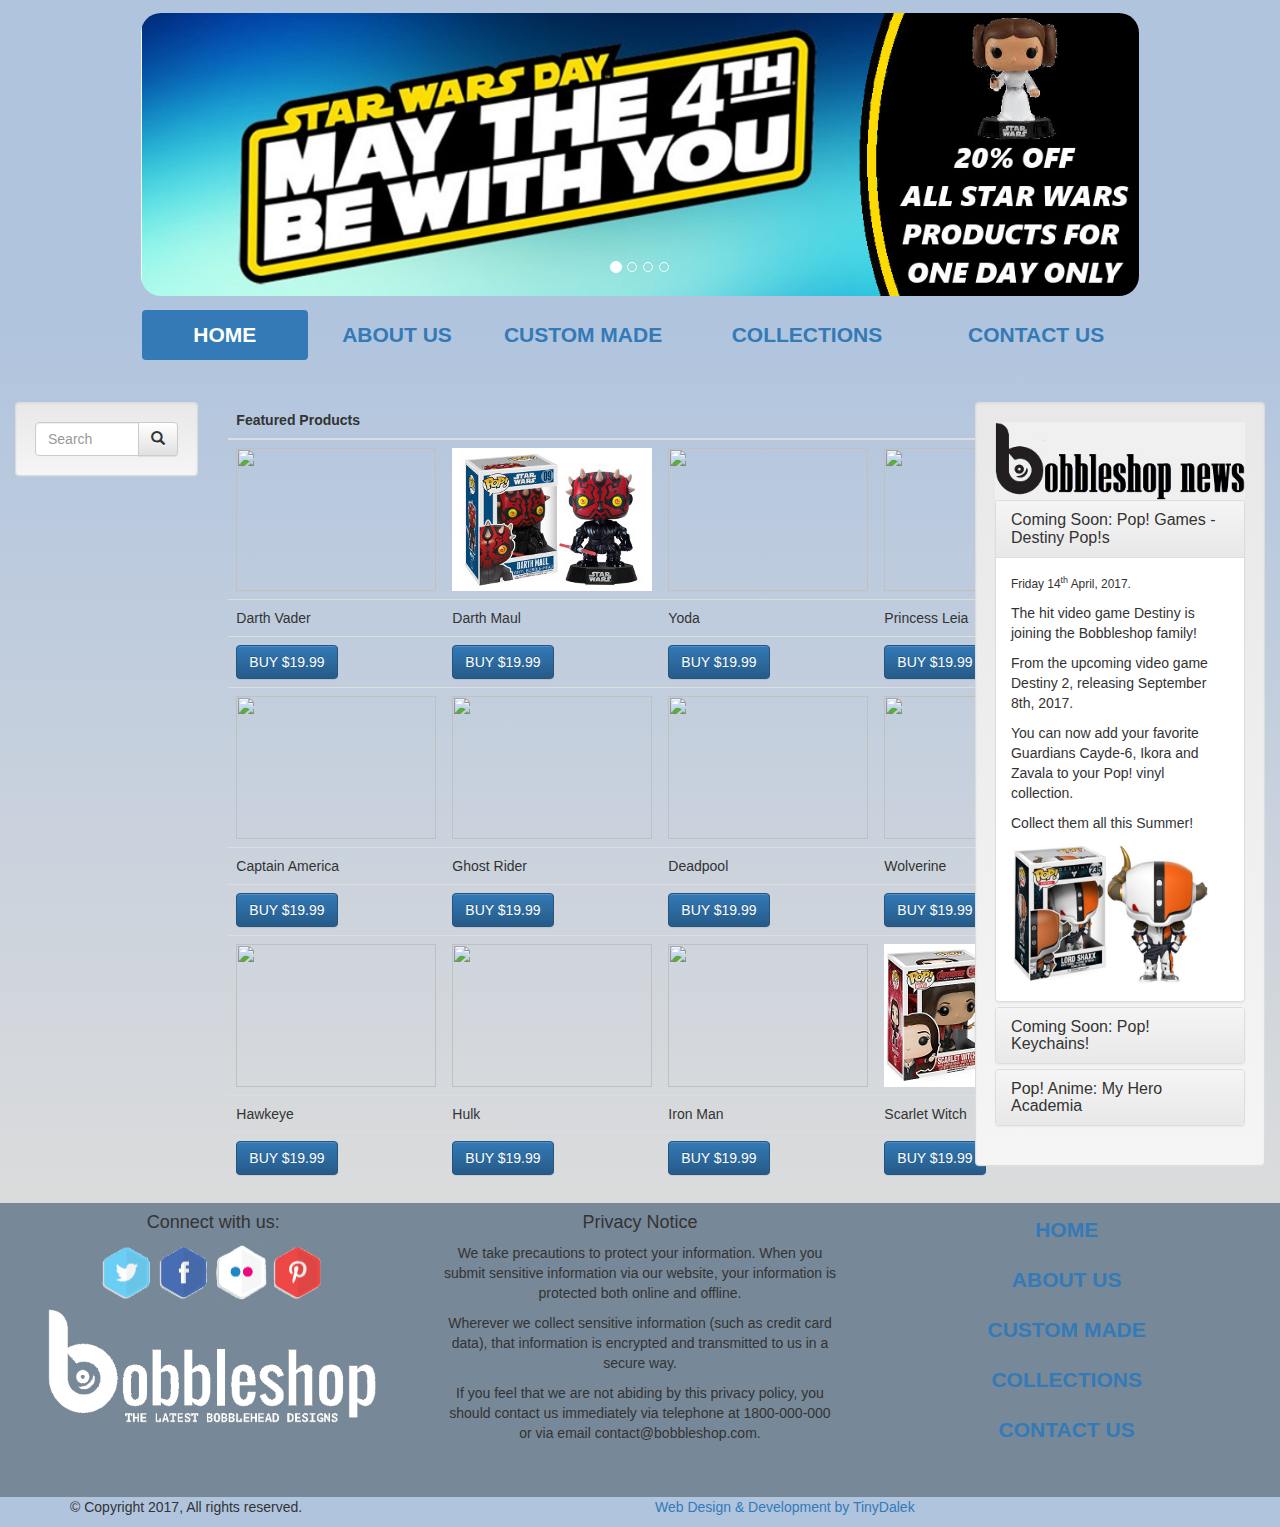
==== index.html @ 6aae5bfd "Merge branch 'master' of https://github.com/tinydalek/bobblehead-project" ====
<!DOCTYPE html>
<html>

<head>
    <meta charset="utf-8">
    <title>Bobbleshop Website</title>
    <meta http-equiv="X-UA-Compatible" content="IE=edge">
    <meta name="viewport" content="width=device-width, initial-scale=1">
    <script src="javascript/tether.min.js"></script>
    <link rel="stylesheet" type="text/css" href="bootstrap/css/bootstrap.min.css">
    <link rel="stylesheet" href="bootstrap/css/bootstrap-theme.min.css">
    <link rel="stylesheet" type="text/css" href="css/main_layout.css">
    <!-- Scripts for Custom Bobblehead Canvas Ad -->
    <script src="http://code.createjs.com/easeljs-0.7.1.min.js"></script>
    <script src="javascript/custom_canvas.js"></script>
    <!-- Script for Javascript Task 6, Rich Tooltip -->
    <script src="javascript/tooltip.js"></script>
    <link rel="stylesheet" type="text/css" href="css/tooltip.css">
    <!-- Scripts for JavaScript Task 7, Search functionality. -->
    <script src="bootstrap/js/bootstrap-typeahead.js"></script>
    <script src="javascript/search.js"></script>

</head>

<body>
    <div id="wrapper">
        <header>

            <div class="fill fixed-section">
                <div id="banner" class="carousel slide" data-ride="carousel">
                    <!-- Indicators -->
                    <ol class="carousel-indicators">
                        <li data-target="#myCarousel" data-slide-to="0" class="active"></li>
                        <li data-target="#myCarousel" data-slide-to="1"></li>
                        <li data-target="#myCarousel" data-slide-to="2"></li>
                        <li data-target="#myCarousel" data-slide-to="3"></li>
                    </ol>

                    <!-- Wrapper for banners -->
                    <div class="carousel-inner" role="listbox">
                        <div class="item active">
                            <a href="collections.html"><img src="images/banner_starwars.jpg" alt="Star Wars Banner Ad"></a>
                        </div>
                        <div class="item">
                            <a href="collections.html"><img src="images/banner_avengers.jpg" alt="Marvel Avengers Banner Ad"></a>
                        </div>
                        <div class="item">
                            <a href="collections.html"><img src="images/banner_shipping.jpg" alt="Free Shipping Banner Ad"></a>
                        </div>
                        <div class="item">
                            <a hred="collections.html"><img src="images/banner_marvel.jpg" alt="Marvel Banner Ad"></a>
                        </div>
                    </div>
                </div>
            </div>

            <nav id="main-nav" class="navbar" role="navigation">
                <div class="container-fluid">
                    <div class="navbar">
                        <ul class="nav nav-pills nav-justified">
                            <li class="active"><a href="index.html">Home</a></li>
                            <li><a href="about_us.html">About Us</a></li>
                            <li><a href="custom_made.html">Custom Made</a></li>
                            <li><a href="collections.html">Collections</a></li>
                            <li><a href="contact_us.html">Contact Us</a></li>
                        </ul>
                    </div>
                </div>
            </nav>
        </header>

        <div class="container-fluid">
            <div class="row content">
                <div class="col-sm-12 col-md-2 sidenav">
                    <div class="">
                        <div class="well">
                            <div class="input-group">
                                <input type="text" class="form-control" id="search" data-provide="typeahead" placeholder="Search">
                                <div class="input-group-btn">
                                    <button type="submit" class="btn btn-default"><i class="glyphicon glyphicon-search"></i></button>
                                </div>
                            </div>
                        </div>
                    </div>
                    <div class="canvas">
                        <a href="custom_made.html">
                            <canvas class="canvas" id="canvas" width="220" height="470">Custom Bobblehead Ad</canvas>
                        </a>
                    </div>
                </div>

                <div class="col-sm-12 col-md-7" class="table-resposive">
                    <table class="table">
                        <colgroup>
                            <col span="4">
                        </colgroup>
                        <thead>
                            <tr>
                                <th scope="col" colspan="4">Featured Products</th>
                            </tr>
                        </thead>
                        <tbody>
                            <tr>
                                <td class="product-image"><a href="#" rel="tooltip" data-toggle="tooltip" data-placement="bottom" data-html="true" data-title="<b>VINYL POP 01: STAR WARS, DARTH VADER - The Ultimate Villain!</b>"><img src="images/starwars_darth_vader.jpg" height="143px" width="200px"></a></td>
                                <td class="product-image"><a href="#" data-toggle="tooltip" data-placement="bottom" title="VINYL POP 09: STAR WARS, DARTH MAUL - Sith Lord and Master of the Double-bladed Lightsaber"><img src="images/starwars_darth_maul.jpg" height="143px" width="200px"></a></td>
                                <td class="product-image"><a href="#" data-toggle="tooltip" data-placement="bottom" title="VINYL POP 02: STAR WARS, YODA -Legendary Jedi Master"><img src="images/starwars_yoda.jpg" height="143px" width="200px"></a></td>
                                <td class="product-image"><a href="#" data-toggle="tooltip" data-placement="bottom" title="VINYL POP 04: STAR WARS, PRINCESS LEIA - The Ultimate Heroine!"><img src="images/starwars_princess_leia.jpg" height="143px" width="200px"></a></td>
                            </tr>
                            <tr>
                                <td class="product-name">Darth Vader</td>
                                <td class="product-name">Darth Maul</td>
                                <td class="product-name">Yoda</td>
                                <td class="product-name">Princess Leia</td>
                            </tr>
                            <tr>
                                <td class="product-price"><button class="btn btn-primary" onclick="addtocart">BUY $19.99</button></td>
                                <td class="product-price"><button class="btn btn-primary" onclick="addtocart">BUY $19.99</button></td>
                                <td class="product-price"><button class="btn btn-primary" onclick="addtocart">BUY $19.99</button></td>
                                <td class="product-price"><button class="btn btn-primary" onclick="addtocart">BUY $19.99</button></td>
                            </tr>
                            <tr>
                                <td class="item-image"><a href="#" data-toggle="tooltip" data-placement="bottom" title="VINYL POP 06: MARVEL UNIVERSE, CAPTAIN AMERICA - America's One-man Army, fighting for the Red, White and Blue"><img src="images/marvel_universe_captain_america.jpg" height="143px" width="200px"></a></td>
                                <td class="item-image"><a href="#" data-toggle="tooltip" data-placement="bottom" title="VINYL POP 18; MARVEL UNIVERSE, GHOST RIDER - Stunt Riding Antihero"><img src="images/marvel_universe_ghost_rider.jpg" height="143px" width="200px"></a></td>
                                <td class="item-image"><a href="#" data-toggle="tooltip" data-placement="bottom" title="VINYL POP 20: MARVEL UNIVERSE, DEADPOOL - Superhuman Healer"><img src="images/marvel_universe_deadpool.jpg" height="143px" width="200px"></a></td>
                                <td class="item-image"><a href="#" data-toggle="tooltip" data-placement="bottom" title="VINYL POP 05: MARVEL UNIVERSE, WOLVERINE - Carnivorous Mutant"><img src="images/marvel_universe_wolverine.jpg" height="143px" width="200px"></a></td>
                            </tr>
                            <tr>
                                <td class="product-name">Captain America</td>
                                <td class="product-name">Ghost Rider</td>
                                <td class="product-name">Deadpool</td>
                                <td class="product-name">Wolverine</td>
                            </tr>
                            <tr>
                                <td class="product-price"><button class="btn btn-primary" onclick="addtocart">BUY $19.99</button></td>
                                <td class="product-price"><button class="btn btn-primary" onclick="addtocart">BUY $19.99</button></td>
                                <td class="product-price"><button class="btn btn-primary" onclick="addtocart">BUY $19.99</button></td>
                                <td class="product-price"><button class="btn btn-primary" onclick="addtocart">BUY $19.99</button></td>
                            </tr>
                            <tr>
                                <td class="item-image"><a href="#" data-toggle="tooltip" data-placement="bottom" title="VINYL POP 70: MARVEL AVENGERS, HAWKEYE - Supremely Talented Archer!"><img src="images/marvel_avengers_hawkeye.jpg" height="143px" width="200px"></a></td>
                                <td class="item-image"><a href="#" data-toggle="tooltip" data-placement="bottom" title="VINYL POP 68: MARVEL AVENGERS, HULK - Green-skinned, Mascular Humanoid"><img src="images/marvel_avengers_hulk.jpg" height="143px" width="200px"></a></td>
                                <td class="item-image"><a href="#" data-toggle="tooltip" data-placement="bottom" title="VINYL POP 66: MARVEL AVENGERS, IRON MAN - Ingenious Engineer with a Powered Suit of Armor"><img src="images/marvel_avengers_iron_man.jpg" height="143px" width="200px"></a></td>
                                <td class="item-image"><a href="#" data-toggle="tooltip" data-placement="bottom" title="VINYL POP 95: MARVEL AVENGERS, SCARLET WITCH - Reality Altering Mutant"><img src="images/marvel_avengers_scarlet_witch.jpg" height="143px" width="200px"></a></td>
                            </tr>
                            <tr>
                                <td class="product-name">Hawkeye</td>
                                <td class="product-name">Hulk</td>
                                <td class="product-name">Iron Man</td>
                                <td class="product-name">Scarlet Witch</td>
                            </tr>
                            <tr>
                                <td class="product-price"><button class="btn btn-primary" onclick="addtocart">BUY $19.99</button></td>
                                <td class="product-price"><button class="btn btn-primary" onclick="addtocart">BUY $19.99</button></td>
                                <td class="product-price"><button class="btn btn-primary" onclick="addtocart">BUY $19.99</button></td>
                                <td class="product-price"><button class="btn btn-primary" onclick="addtocart">BUY $19.99</button></td>
                            </tr>
                        </tbody>
                    </table>
                </div>

                <div class="col-sm-12 col-md-3 sidenav">
                    <div class="well">
                        <img class="img-responsive" src="images/bobbleshop_news.jpg" alt="Bobbleshop News Banner" height="100px" width="315px">

                        <div class="panel-group" id="accordion">
                            <div class="panel panel-default">
                                <div class="panel-heading">
                                    <h4 class="panel-title">
                                        <a data-toggle="collapse" data-parent="#accordion" href="#collapse1">
                                Coming Soon: Pop! Games - Destiny Pop!s</a>
                                    </h4>
                                </div>
                                <div id="collapse1" class="panel-collapse collapse in">
                                    <div class="panel-body">
                                        <p><small>Friday 14<sup>th</sup> April, 2017.</small></p>
                                        <p>The hit video game Destiny is joining the Bobbleshop family!</p>
                                        <p>From the upcoming video game Destiny 2, releasing September 8th, 2017.</p>
                                        <p>You can now add your favorite Guardians Cayde-6, Ikora and Zavala to your Pop! vinyl
                                            collection.</p>
                                        <p>Collect them all this Summer!</p>
                                        <img src="images/news_destiny.jpg" alt="Destiny Bobblehead Image" height="143px" width="200px">
                                    </div>
                                </div>
                            </div>
                            <div class="panel panel-default">
                                <div class="panel-heading">
                                    <h4 class="panel-title">
                                        <a data-toggle="collapse" data-parent="#accordion" href="#collapse2">
                                Coming Soon: Pop! Keychains!</a>
                                    </h4>
                                </div>
                                <div id="collapse2" class="panel-collapse collapse">
                                    <div class="panel-body">
                                        <p><small>Monday 10<sup>th</sup> April, 2017.</small></p>
                                        <p>Now you can take your favorite Overwatch heroes with you on the go with these Reaper
                                            and Tracer Pop! Keychains.</p>
                                        <p>Snap them up and slide them on to your key ring this Summer!</p>
                                        <img src="images/news_keychain.jpg" alt="Overwatch Keychain Image" height="143px" width="150px">
                                    </div>
                                </div>
                            </div>
                            <div class="panel panel-default">
                                <div class="panel-heading">
                                    <h4 class="panel-title">
                                        <a data-toggle="collapse" data-parent="#accordion" href="#collapse3">
                                Pop! Anime: My Hero Academia</a>
                                    </h4>
                                </div>
                                <div id="collapse3" class="panel-collapse collapse">
                                    <div class="panel-body">
                                        <p><small>Thursday 6<sup>th</sup> April, 2017.</small></p>
                                        <p>Living in a world where quirks are the norm. Deku is often bullied for not having
                                            a quirk of his own!</p>
                                        <p>That’s okay, because Deku is now receiving the Pop! vinyl treatment!</p>
                                        <p>The series would not be complete without Deku’s childhood bully, Katsuki! Tenya and
                                            Ochaco join the series as well!</p>
                                        <p>In addition, the extremely tall and overly-muscular All Might arrives as a super-sized
                                            6-inch Pop! vinyl!</p>
                                        <p>Collect them this Summer!</p>
                                        <img src="images/news_anime.jpg" alt="Deku Bobblehead Image" height="143px" width="200px">
                                    </div>
                                </div>
                            </div>
                        </div>
                    </div>
                </div>
            </div>
        </div>

        <footer class="container-fluid text-center">
            <div class="row content">

                <div class="col-sm-4">
                    <div class="">
                        <h4>Connect with us:</h4>
                        <img src="images/social_media_grey.jpg" height="60" width="230">
                    </div>
                    <div class="">
                        <img src="images/bobbleshop_logo_grey.jpg" height="132" width="350">
                    </div>
                </div>

                <div class="col-sm-4">
                    <div class="">
                        <h4>Privacy Notice</h4>

                        <p>We take precautions to protect your information. When you submit sensitive information via our website,
                            your information is protected both online and offline.</p>

                        <p>Wherever we collect sensitive information (such as credit card data), that information is encrypted
                            and transmitted to us in a secure way.</p>

                        <p>If you feel that we are not abiding by this privacy policy, you should contact us immediately via
                            telephone at 1800-000-000 or via email contact@bobbleshop.com.</p>

                    </div>
                </div>

                <div class="col-sm-4">
                    <nav id="footerNav" class="navbar" role="navigation">
                        <div class="navbar">
                            <ul class="nav">
                                <li class="active"><a href="index.html">Home</a></li>
                                <li><a href="about_us.html">About Us</a></li>
                                <li><a href="custom_made.html">Custom Made</a></li>
                                <li><a href="collections.html">Collections</a></li>
                                <li><a href="contact_us.html">Contact Us</a></li>
                            </ul>
                        </div>
                    </nav>
                </div>
            </div>
        </footer>

        <div class="footer-bottom">
            <div class="container">
                <div class="row">
                    <div class="col-sm-6">
                        <div class="copyright">
                            <p>&copy; Copyright 2017, All rights reserved.</p>
                        </div>
                    </div>

                    <div class="col-sm-6">
                        <div class="design">
                            <a target="_blank" href="#">Web Design & Development by TinyDalek</a>
                        </div>
                    </div>
                </div>
            </div>
        </div>


        <script src="bootstrap/js/jquery-3.2.1.min.js"></script>
        <script src="bootstrap/js/bootstrap.min.js"></script>
        <script>
            $(document).ready(function(){

                $(function () {
                    $('[data-toggle="tooltip"]').tooltip()
                });
            });
            </script>
</body>

</html>
---- css/main_layout.css ----
body {
    background: linear-gradient(to bottom, lightsteelblue 20%, gainsboro 80%);
}

#banner {
    margin: 0px auto;
    padding: 1%;
    width: 80%;
    text-align: center;
}

#banner img {
    border-radius: 20px;
}

.main-nav {
    padding-bottom: 30px;
}

ul.nav {
    width:80%;
    margin: 0 auto;
    list-style:none;
    text-align:center; 
    text-transform: uppercase;
    font-weight: bold;
    font-size: 1.5em;
    border-radius: 50%;
}

.canvas {
    border-radius: 20px;
}

footer {
    background-color: lightslategrey;
}

.footer-bottom {
    background-color: lightsteelblue;
}
---- css/tooltip.css ----
.tooltip {
  
}
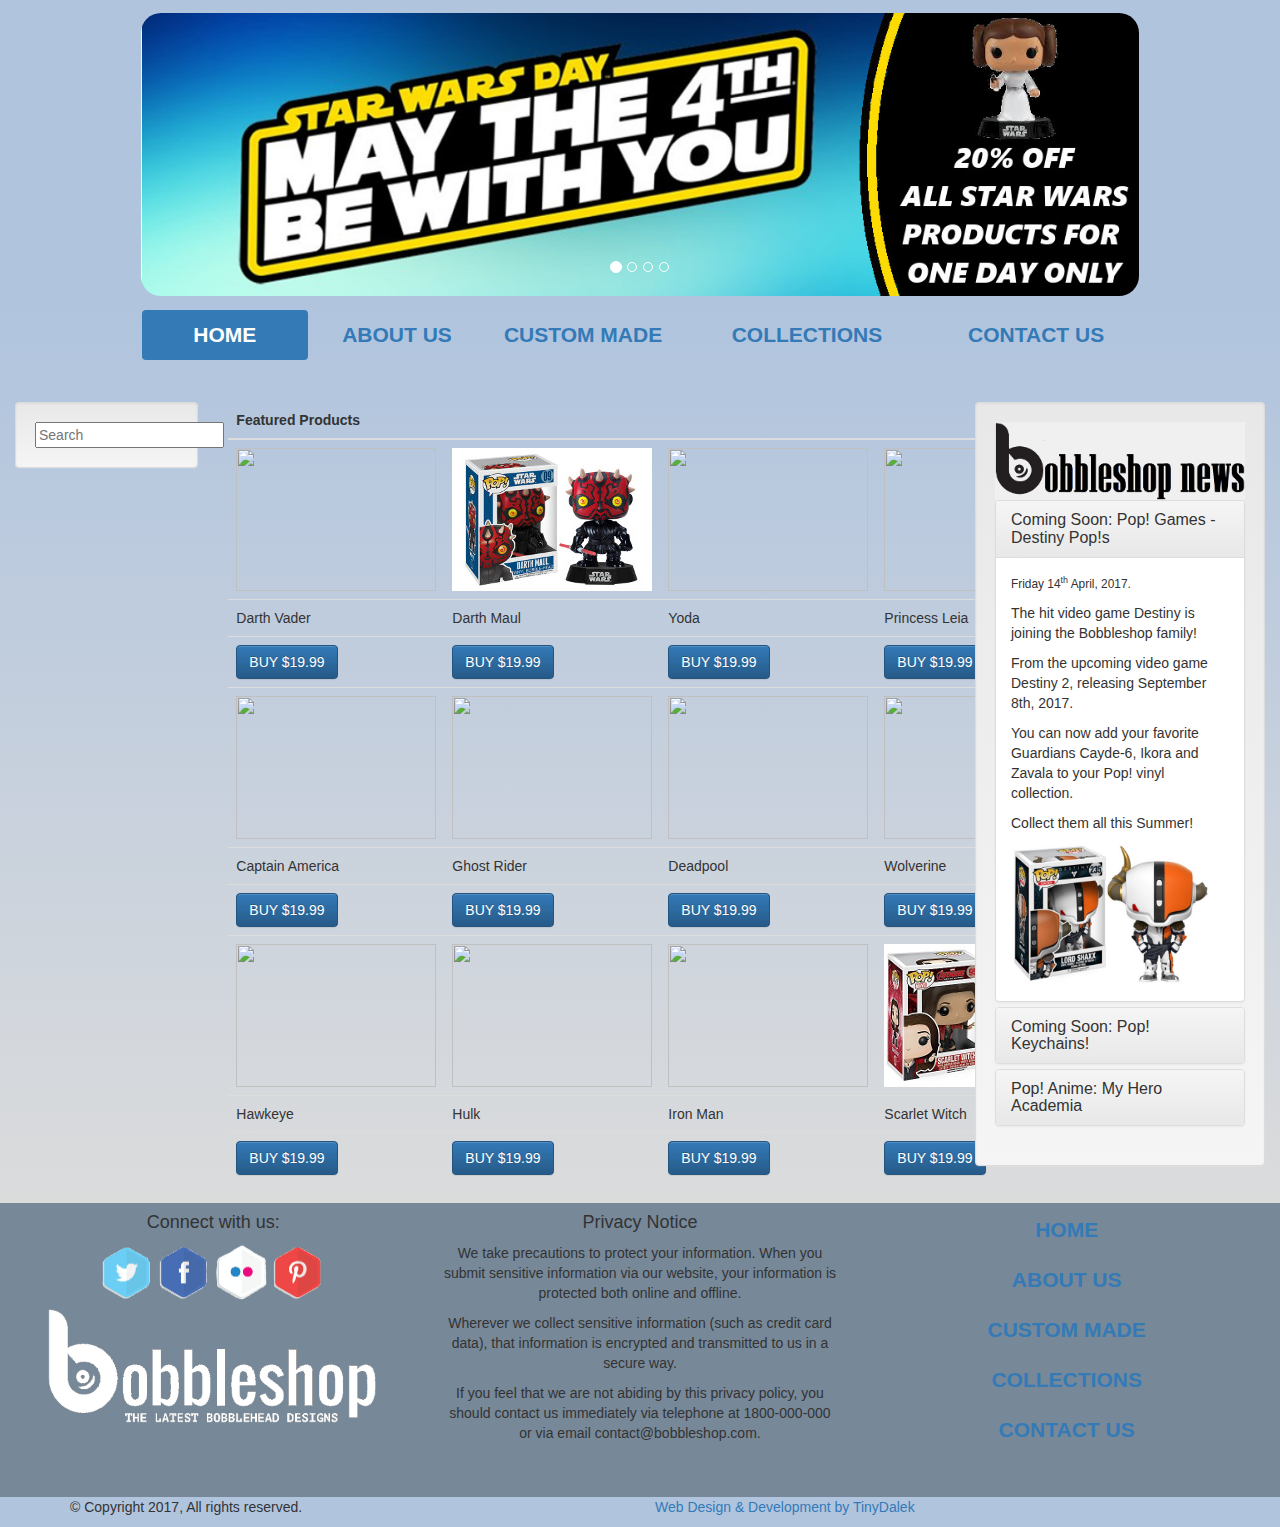
==== commit 8f1dc2ce: "added test" ====
--- a/index.html
+++ b/index.html
@@ -6,19 +6,21 @@
     <title>Bobbleshop Website</title>
     <meta http-equiv="X-UA-Compatible" content="IE=edge">
     <meta name="viewport" content="width=device-width, initial-scale=1">
-    <script src="javascript/tether.min.js"></script>
     <link rel="stylesheet" type="text/css" href="bootstrap/css/bootstrap.min.css">
     <link rel="stylesheet" href="bootstrap/css/bootstrap-theme.min.css">
     <link rel="stylesheet" type="text/css" href="css/main_layout.css">
+    <script src="bootstrap/js/jquery-3.2.1.min.js"></script>
+    <!-- Scripts for JavaScript Task 7, Search functionality. -->
+    <script src="bootstrap/javascript/typeahead.bundle.js"></script>
+    <script src="javascript/search.js"></script>
     <!-- Scripts for Custom Bobblehead Canvas Ad -->
     <script src="http://code.createjs.com/easeljs-0.7.1.min.js"></script>
     <script src="javascript/custom_canvas.js"></script>
     <!-- Script for Javascript Task 6, Rich Tooltip -->
+    <script src="javascript/tether.min.js"></script>
     <script src="javascript/tooltip.js"></script>
     <link rel="stylesheet" type="text/css" href="css/tooltip.css">
-    <!-- Scripts for JavaScript Task 7, Search functionality. -->
-    <script src="bootstrap/js/bootstrap-typeahead.js"></script>
-    <script src="javascript/search.js"></script>
+
 
 </head>
 
@@ -72,14 +74,9 @@
         <div class="container-fluid">
             <div class="row content">
                 <div class="col-sm-12 col-md-2 sidenav">
-                    <div class="">
-                        <div class="well">
-                            <div class="input-group">
-                                <input type="text" class="form-control" id="search" data-provide="typeahead" placeholder="Search">
-                                <div class="input-group-btn">
-                                    <button type="submit" class="btn btn-default"><i class="glyphicon glyphicon-search"></i></button>
-                                </div>
-                            </div>
+                    <div class="well">
+                        <div class="input-group" id="find">
+                            <input class="typeahead" autocomplete="off" type="text" placeholder="Search">
                         </div>
                     </div>
                     <div class="canvas">
@@ -101,10 +98,10 @@
                         </thead>
                         <tbody>
                             <tr>
-                                <td class="product-image"><a href="#" rel="tooltip" data-toggle="tooltip" data-placement="bottom" data-html="true" data-title="<b>VINYL POP 01: STAR WARS, DARTH VADER - The Ultimate Villain!</b>"><img src="images/starwars_darth_vader.jpg" height="143px" width="200px"></a></td>
-                                <td class="product-image"><a href="#" data-toggle="tooltip" data-placement="bottom" title="VINYL POP 09: STAR WARS, DARTH MAUL - Sith Lord and Master of the Double-bladed Lightsaber"><img src="images/starwars_darth_maul.jpg" height="143px" width="200px"></a></td>
-                                <td class="product-image"><a href="#" data-toggle="tooltip" data-placement="bottom" title="VINYL POP 02: STAR WARS, YODA -Legendary Jedi Master"><img src="images/starwars_yoda.jpg" height="143px" width="200px"></a></td>
-                                <td class="product-image"><a href="#" data-toggle="tooltip" data-placement="bottom" title="VINYL POP 04: STAR WARS, PRINCESS LEIA - The Ultimate Heroine!"><img src="images/starwars_princess_leia.jpg" height="143px" width="200px"></a></td>
+                                <td class="product-image"><a href="#" class="rich" data-toggle="tooltip" data-placement="bottom" data-html="true" data-title="VINYL POP 01: STAR WARS, DARTH VADER - The Ultimate Villain!"><img src="images/starwars_darth_vader.jpg" height="143px" width="200px"></a></td>
+                                <td class="product-image"><a href="#" class="rich" data-toggle="tooltip" data-placement="bottom" data-html="true" data-title="VINYL POP 09: STAR WARS, DARTH MAUL - Sith Lord and Master of the Double-bladed Lightsaber"><img src="images/starwars_darth_maul.jpg" height="143px" width="200px"></a></td>
+                                <td class="product-image"><a href="#" class="rich" data-toggle="tooltip" data-placement="bottom" data-html="true" data-title="VINYL POP 02: STAR WARS, YODA -Legendary Jedi Master"><img src="images/starwars_yoda.jpg" height="143px" width="200px"></a></td>
+                                <td class="product-image"><a href="#" class="rich" data-toggle="tooltip" data-placement="bottom" data-html="true" data-title="VINYL POP 04: STAR WARS, PRINCESS LEIA - The Ultimate Heroine!"><img src="images/starwars_princess_leia.jpg" height="143px" width="200px"></a></td>
                             </tr>
                             <tr>
                                 <td class="product-name">Darth Vader</td>
@@ -119,10 +116,10 @@
                                 <td class="product-price"><button class="btn btn-primary" onclick="addtocart">BUY $19.99</button></td>
                             </tr>
                             <tr>
-                                <td class="item-image"><a href="#" data-toggle="tooltip" data-placement="bottom" title="VINYL POP 06: MARVEL UNIVERSE, CAPTAIN AMERICA - America's One-man Army, fighting for the Red, White and Blue"><img src="images/marvel_universe_captain_america.jpg" height="143px" width="200px"></a></td>
-                                <td class="item-image"><a href="#" data-toggle="tooltip" data-placement="bottom" title="VINYL POP 18; MARVEL UNIVERSE, GHOST RIDER - Stunt Riding Antihero"><img src="images/marvel_universe_ghost_rider.jpg" height="143px" width="200px"></a></td>
-                                <td class="item-image"><a href="#" data-toggle="tooltip" data-placement="bottom" title="VINYL POP 20: MARVEL UNIVERSE, DEADPOOL - Superhuman Healer"><img src="images/marvel_universe_deadpool.jpg" height="143px" width="200px"></a></td>
-                                <td class="item-image"><a href="#" data-toggle="tooltip" data-placement="bottom" title="VINYL POP 05: MARVEL UNIVERSE, WOLVERINE - Carnivorous Mutant"><img src="images/marvel_universe_wolverine.jpg" height="143px" width="200px"></a></td>
+                                <td class="item-image"><a href="#" class="rich" data-toggle="tooltip" data-placement="bottom" data-html="true" data-title="VINYL POP 06: MARVEL UNIVERSE, CAPTAIN AMERICA - America's One-man Army, fighting for the Red, White and Blue"><img src="images/marvel_universe_captain_america.jpg" height="143px" width="200px"></a></td>
+                                <td class="item-image"><a href="#" class="rich" data-toggle="tooltip" data-placement="bottom" data-html="true" data-title="VINYL POP 18; MARVEL UNIVERSE, GHOST RIDER - Stunt Riding Antihero"><img src="images/marvel_universe_ghost_rider.jpg" height="143px" width="200px"></a></td>
+                                <td class="item-image"><a href="#" class="rich" data-toggle="tooltip" data-placement="bottom" data-html="true" data-title="VINYL POP 20: MARVEL UNIVERSE, DEADPOOL - Superhuman Healer"><img src="images/marvel_universe_deadpool.jpg" height="143px" width="200px"></a></td>
+                                <td class="item-image"><a href="#" class="rich" data-toggle="tooltip" data-placement="bottom" data-html="true" data-title="VINYL POP 05: MARVEL UNIVERSE, WOLVERINE - Carnivorous Mutant"><img src="images/marvel_universe_wolverine.jpg" height="143px" width="200px"></a></td>
                             </tr>
                             <tr>
                                 <td class="product-name">Captain America</td>
@@ -137,10 +134,10 @@
                                 <td class="product-price"><button class="btn btn-primary" onclick="addtocart">BUY $19.99</button></td>
                             </tr>
                             <tr>
-                                <td class="item-image"><a href="#" data-toggle="tooltip" data-placement="bottom" title="VINYL POP 70: MARVEL AVENGERS, HAWKEYE - Supremely Talented Archer!"><img src="images/marvel_avengers_hawkeye.jpg" height="143px" width="200px"></a></td>
-                                <td class="item-image"><a href="#" data-toggle="tooltip" data-placement="bottom" title="VINYL POP 68: MARVEL AVENGERS, HULK - Green-skinned, Mascular Humanoid"><img src="images/marvel_avengers_hulk.jpg" height="143px" width="200px"></a></td>
-                                <td class="item-image"><a href="#" data-toggle="tooltip" data-placement="bottom" title="VINYL POP 66: MARVEL AVENGERS, IRON MAN - Ingenious Engineer with a Powered Suit of Armor"><img src="images/marvel_avengers_iron_man.jpg" height="143px" width="200px"></a></td>
-                                <td class="item-image"><a href="#" data-toggle="tooltip" data-placement="bottom" title="VINYL POP 95: MARVEL AVENGERS, SCARLET WITCH - Reality Altering Mutant"><img src="images/marvel_avengers_scarlet_witch.jpg" height="143px" width="200px"></a></td>
+                                <td class="item-image"><a href="#" class="rich" data-toggle="tooltip" data-placement="bottom" data-html="true" data-title="VINYL POP 70: MARVEL AVENGERS, HAWKEYE - Supremely Talented Archer!"><img src="images/marvel_avengers_hawkeye.jpg" height="143px" width="200px"></a></td>
+                                <td class="item-image"><a href="#" class="rich" data-toggle="tooltip" data-placement="bottom" data-html="true" data-title="VINYL POP 68: MARVEL AVENGERS, HULK - Green-skinned, Mascular Humanoid"><img src="images/marvel_avengers_hulk.jpg" height="143px" width="200px"></a></td>
+                                <td class="item-image"><a href="#" class="rich" data-toggle="tooltip" data-placement="bottom" data-html="true" data-title="VINYL POP 66: MARVEL AVENGERS, IRON MAN - Ingenious Engineer with a Powered Suit of Armor"><img src="images/marvel_avengers_iron_man.jpg" height="143px" width="200px"></a></td>
+                                <td class="item-image"><a href="#" class="rich" data-toggle="tooltip" data-placement="bottom" data-html="true" data-title="VINYL POP 95: MARVEL AVENGERS, SCARLET WITCH - Reality Altering Mutant"><img src="images/marvel_avengers_scarlet_witch.jpg" height="143px" width="200px"></a></td>
                             </tr>
                             <tr>
                                 <td class="product-name">Hawkeye</td>
@@ -176,7 +173,8 @@
                                         <p>The hit video game Destiny is joining the Bobbleshop family!</p>
                                         <p>From the upcoming video game Destiny 2, releasing September 8th, 2017.</p>
                                         <p>You can now add your favorite Guardians Cayde-6, Ikora and Zavala to your Pop! vinyl
-                                            collection.</p>
+                                            collection.
+                                        </p>
                                         <p>Collect them all this Summer!</p>
                                         <img src="images/news_destiny.jpg" alt="Destiny Bobblehead Image" height="143px" width="200px">
                                     </div>
@@ -290,17 +288,8 @@
             </div>
         </div>
 
-
-        <script src="bootstrap/js/jquery-3.2.1.min.js"></script>
         <script src="bootstrap/js/bootstrap.min.js"></script>
-        <script>
-            $(document).ready(function(){
-
-                $(function () {
-                    $('[data-toggle="tooltip"]').tooltip()
-                });
-            });
-            </script>
+
 </body>
 
 </html>--- a/css/tooltip.css
+++ b/css/tooltip.css
@@ -1,3 +1,8 @@
-.tooltip {
-  
+.rich + .tooltip > .tooltip-inner {
+  background: lightslategray;
+  font-weight: bold;
+}
+
+.rich + .tooltip > .tooltip-arrow {
+  border-bottom-color: lightslategray;
 }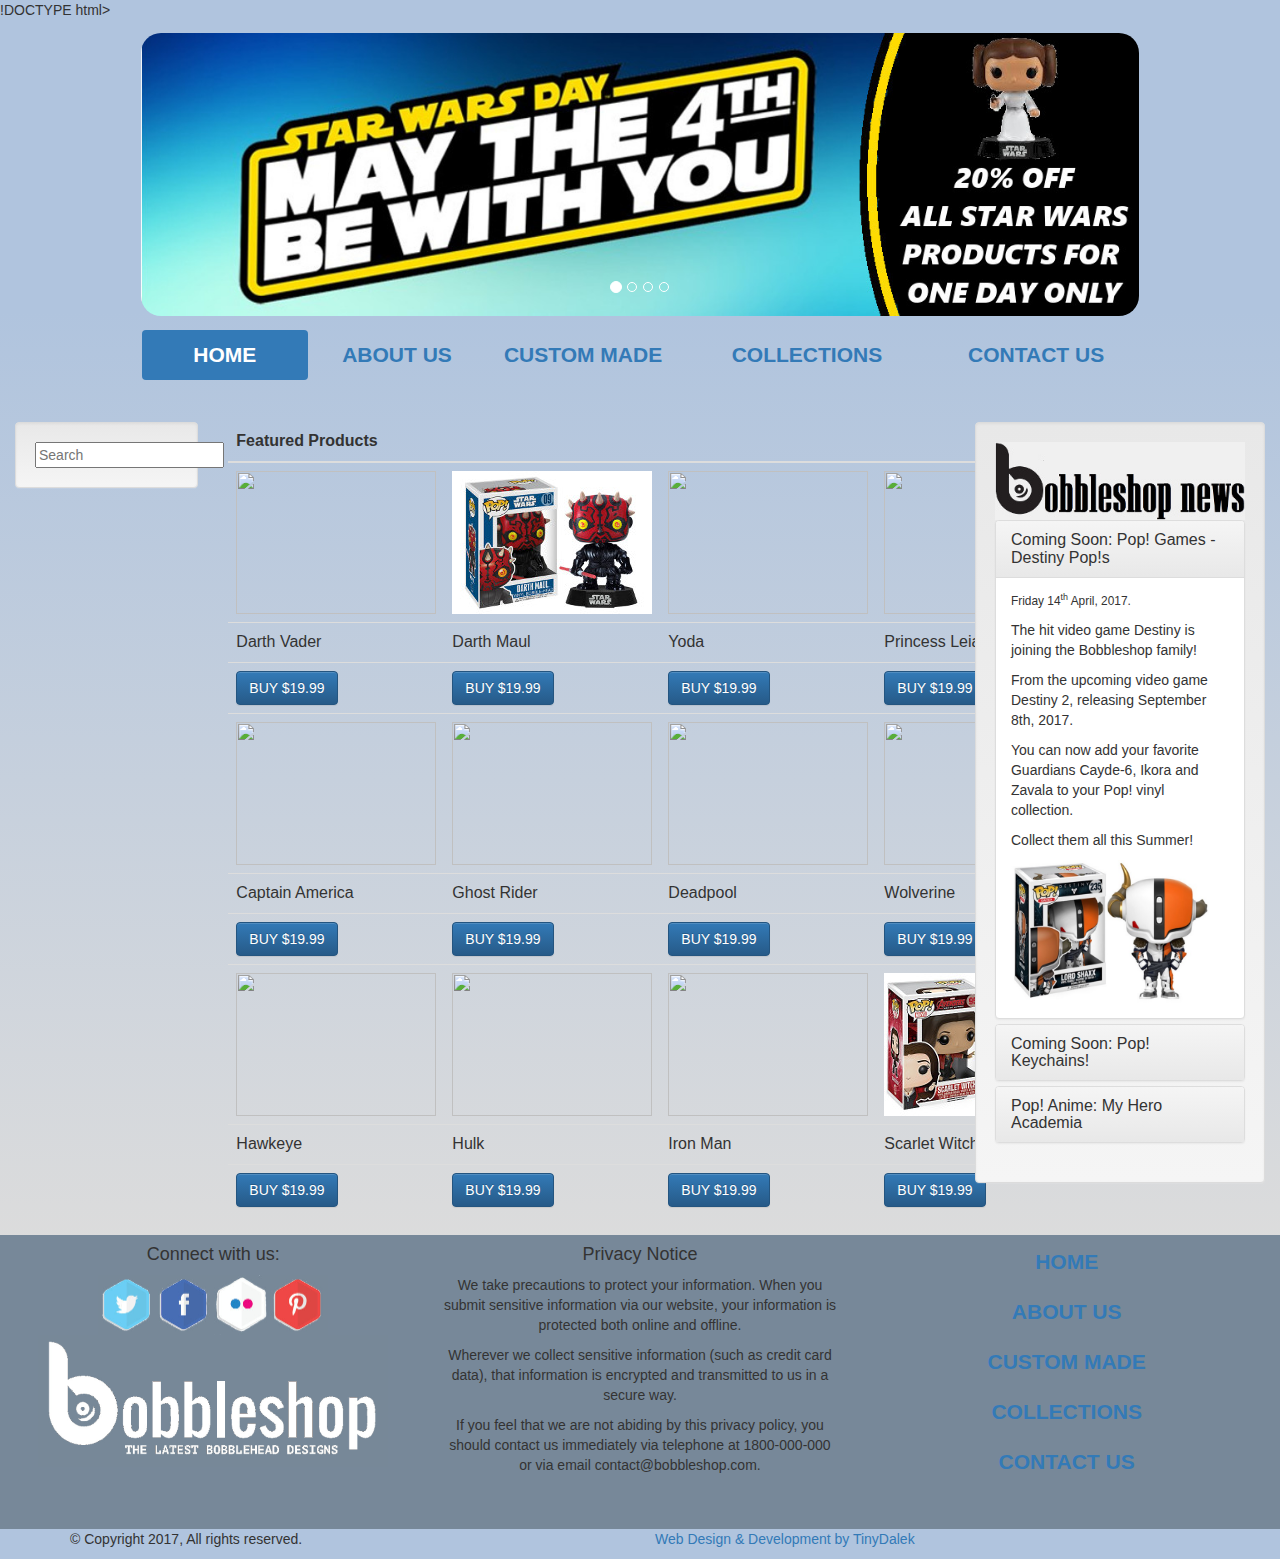
==== commit b05ecbba: "fix" ====
--- a/index.html
+++ b/index.html
@@ -1,4 +1,4 @@
-<!DOCTYPE html>
+!DOCTYPE html>
 <html>
 
 <head>
@@ -11,7 +11,7 @@
     <link rel="stylesheet" type="text/css" href="css/main_layout.css">
     <script src="bootstrap/js/jquery-3.2.1.min.js"></script>
     <!-- Scripts for JavaScript Task 7, Search functionality. -->
-    <script src="bootstrap/javascript/typeahead.bundle.js"></script>
+    <script src="javascript/typeahead.bundle.js"></script>
     <script src="javascript/search.js"></script>
     <!-- Scripts for Custom Bobblehead Canvas Ad -->
     <script src="http://code.createjs.com/easeljs-0.7.1.min.js"></script>
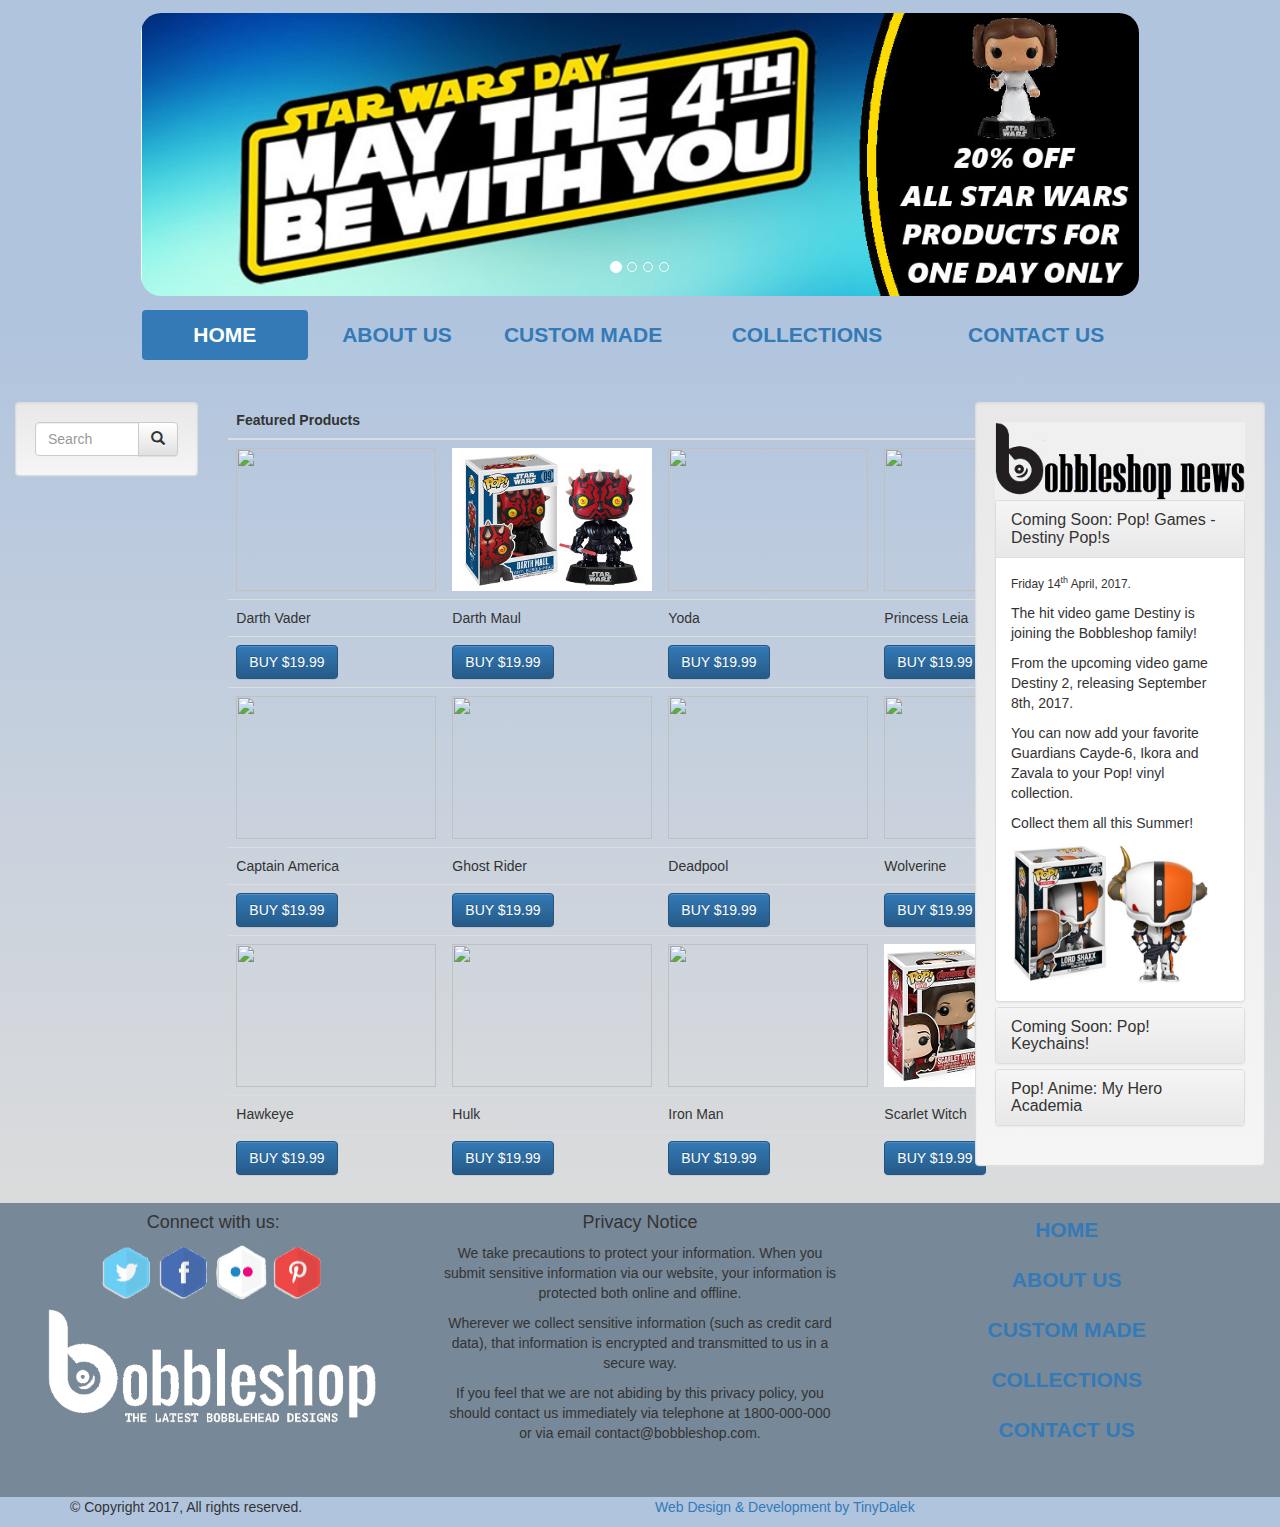
==== commit 2f37217a: "remove typeahead" ====
--- a/index.html
+++ b/index.html
@@ -1,4 +1,4 @@
-!DOCTYPE html>
+<!DOCTYPE html>
 <html>
 
 <head>
@@ -10,9 +10,6 @@
     <link rel="stylesheet" href="bootstrap/css/bootstrap-theme.min.css">
     <link rel="stylesheet" type="text/css" href="css/main_layout.css">
     <script src="bootstrap/js/jquery-3.2.1.min.js"></script>
-    <!-- Scripts for JavaScript Task 7, Search functionality. -->
-    <script src="javascript/typeahead.bundle.js"></script>
-    <script src="javascript/search.js"></script>
     <!-- Scripts for Custom Bobblehead Canvas Ad -->
     <script src="http://code.createjs.com/easeljs-0.7.1.min.js"></script>
     <script src="javascript/custom_canvas.js"></script>
@@ -74,221 +71,241 @@
         <div class="container-fluid">
             <div class="row content">
                 <div class="col-sm-12 col-md-2 sidenav">
-                    <div class="well">
-                        <div class="input-group" id="find">
-                            <input class="typeahead" autocomplete="off" type="text" placeholder="Search">
-                        </div>
-                    </div>
-                    <div class="canvas">
-                        <a href="custom_made.html">
-                            <canvas class="canvas" id="canvas" width="220" height="470">Custom Bobblehead Ad</canvas>
-                        </a>
-                    </div>
-                </div>
-
-                <div class="col-sm-12 col-md-7" class="table-resposive">
-                    <table class="table">
-                        <colgroup>
-                            <col span="4">
-                        </colgroup>
-                        <thead>
-                            <tr>
-                                <th scope="col" colspan="4">Featured Products</th>
-                            </tr>
-                        </thead>
-                        <tbody>
-                            <tr>
-                                <td class="product-image"><a href="#" class="rich" data-toggle="tooltip" data-placement="bottom" data-html="true" data-title="VINYL POP 01: STAR WARS, DARTH VADER - The Ultimate Villain!"><img src="images/starwars_darth_vader.jpg" height="143px" width="200px"></a></td>
-                                <td class="product-image"><a href="#" class="rich" data-toggle="tooltip" data-placement="bottom" data-html="true" data-title="VINYL POP 09: STAR WARS, DARTH MAUL - Sith Lord and Master of the Double-bladed Lightsaber"><img src="images/starwars_darth_maul.jpg" height="143px" width="200px"></a></td>
-                                <td class="product-image"><a href="#" class="rich" data-toggle="tooltip" data-placement="bottom" data-html="true" data-title="VINYL POP 02: STAR WARS, YODA -Legendary Jedi Master"><img src="images/starwars_yoda.jpg" height="143px" width="200px"></a></td>
-                                <td class="product-image"><a href="#" class="rich" data-toggle="tooltip" data-placement="bottom" data-html="true" data-title="VINYL POP 04: STAR WARS, PRINCESS LEIA - The Ultimate Heroine!"><img src="images/starwars_princess_leia.jpg" height="143px" width="200px"></a></td>
-                            </tr>
-                            <tr>
-                                <td class="product-name">Darth Vader</td>
-                                <td class="product-name">Darth Maul</td>
-                                <td class="product-name">Yoda</td>
-                                <td class="product-name">Princess Leia</td>
-                            </tr>
-                            <tr>
-                                <td class="product-price"><button class="btn btn-primary" onclick="addtocart">BUY $19.99</button></td>
-                                <td class="product-price"><button class="btn btn-primary" onclick="addtocart">BUY $19.99</button></td>
-                                <td class="product-price"><button class="btn btn-primary" onclick="addtocart">BUY $19.99</button></td>
-                                <td class="product-price"><button class="btn btn-primary" onclick="addtocart">BUY $19.99</button></td>
-                            </tr>
-                            <tr>
-                                <td class="item-image"><a href="#" class="rich" data-toggle="tooltip" data-placement="bottom" data-html="true" data-title="VINYL POP 06: MARVEL UNIVERSE, CAPTAIN AMERICA - America's One-man Army, fighting for the Red, White and Blue"><img src="images/marvel_universe_captain_america.jpg" height="143px" width="200px"></a></td>
-                                <td class="item-image"><a href="#" class="rich" data-toggle="tooltip" data-placement="bottom" data-html="true" data-title="VINYL POP 18; MARVEL UNIVERSE, GHOST RIDER - Stunt Riding Antihero"><img src="images/marvel_universe_ghost_rider.jpg" height="143px" width="200px"></a></td>
-                                <td class="item-image"><a href="#" class="rich" data-toggle="tooltip" data-placement="bottom" data-html="true" data-title="VINYL POP 20: MARVEL UNIVERSE, DEADPOOL - Superhuman Healer"><img src="images/marvel_universe_deadpool.jpg" height="143px" width="200px"></a></td>
-                                <td class="item-image"><a href="#" class="rich" data-toggle="tooltip" data-placement="bottom" data-html="true" data-title="VINYL POP 05: MARVEL UNIVERSE, WOLVERINE - Carnivorous Mutant"><img src="images/marvel_universe_wolverine.jpg" height="143px" width="200px"></a></td>
-                            </tr>
-                            <tr>
-                                <td class="product-name">Captain America</td>
-                                <td class="product-name">Ghost Rider</td>
-                                <td class="product-name">Deadpool</td>
-                                <td class="product-name">Wolverine</td>
-                            </tr>
-                            <tr>
-                                <td class="product-price"><button class="btn btn-primary" onclick="addtocart">BUY $19.99</button></td>
-                                <td class="product-price"><button class="btn btn-primary" onclick="addtocart">BUY $19.99</button></td>
-                                <td class="product-price"><button class="btn btn-primary" onclick="addtocart">BUY $19.99</button></td>
-                                <td class="product-price"><button class="btn btn-primary" onclick="addtocart">BUY $19.99</button></td>
-                            </tr>
-                            <tr>
-                                <td class="item-image"><a href="#" class="rich" data-toggle="tooltip" data-placement="bottom" data-html="true" data-title="VINYL POP 70: MARVEL AVENGERS, HAWKEYE - Supremely Talented Archer!"><img src="images/marvel_avengers_hawkeye.jpg" height="143px" width="200px"></a></td>
-                                <td class="item-image"><a href="#" class="rich" data-toggle="tooltip" data-placement="bottom" data-html="true" data-title="VINYL POP 68: MARVEL AVENGERS, HULK - Green-skinned, Mascular Humanoid"><img src="images/marvel_avengers_hulk.jpg" height="143px" width="200px"></a></td>
-                                <td class="item-image"><a href="#" class="rich" data-toggle="tooltip" data-placement="bottom" data-html="true" data-title="VINYL POP 66: MARVEL AVENGERS, IRON MAN - Ingenious Engineer with a Powered Suit of Armor"><img src="images/marvel_avengers_iron_man.jpg" height="143px" width="200px"></a></td>
-                                <td class="item-image"><a href="#" class="rich" data-toggle="tooltip" data-placement="bottom" data-html="true" data-title="VINYL POP 95: MARVEL AVENGERS, SCARLET WITCH - Reality Altering Mutant"><img src="images/marvel_avengers_scarlet_witch.jpg" height="143px" width="200px"></a></td>
-                            </tr>
-                            <tr>
-                                <td class="product-name">Hawkeye</td>
-                                <td class="product-name">Hulk</td>
-                                <td class="product-name">Iron Man</td>
-                                <td class="product-name">Scarlet Witch</td>
-                            </tr>
-                            <tr>
-                                <td class="product-price"><button class="btn btn-primary" onclick="addtocart">BUY $19.99</button></td>
-                                <td class="product-price"><button class="btn btn-primary" onclick="addtocart">BUY $19.99</button></td>
-                                <td class="product-price"><button class="btn btn-primary" onclick="addtocart">BUY $19.99</button></td>
-                                <td class="product-price"><button class="btn btn-primary" onclick="addtocart">BUY $19.99</button></td>
-                            </tr>
-                        </tbody>
-                    </table>
-                </div>
-
-                <div class="col-sm-12 col-md-3 sidenav">
-                    <div class="well">
-                        <img class="img-responsive" src="images/bobbleshop_news.jpg" alt="Bobbleshop News Banner" height="100px" width="315px">
-
-                        <div class="panel-group" id="accordion">
-                            <div class="panel panel-default">
-                                <div class="panel-heading">
-                                    <h4 class="panel-title">
-                                        <a data-toggle="collapse" data-parent="#accordion" href="#collapse1">
+                    <div class="">
+                        <div class="well">
+                            <form action="#">
+                                <div class="input-group">
+                                    <input type="text" class="form-control" data-provide="typeahead" placeholder="Search" name="search">
+                                    <div class="input-group-btn">
+                                        <button type="submit" class="btn btn-default"><i class="glyphicon glyphicon-search"></i></button>
+                                    </div>
+                                </div>
+                            </form>
+                        </div>
+                    </div>
+
+                        <div class="canvas">
+                            <a href="custom_made.html">
+                                <canvas class="canvas" id="canvas" width="220" height="470">Custom Bobblehead Ad</canvas>
+                            </a>
+                        </div>
+                    </div>
+
+                    <div class="col-sm-12 col-md-7" class="table-resposive">
+                        <table class="table">
+                            <colgroup>
+                                <col span="4">
+                            </colgroup>
+                            <thead>
+                                <tr>
+                                    <th scope="col" colspan="4">Featured Products</th>
+                                </tr>
+                            </thead>
+                            <tbody>
+                                <tr>
+                                    <td class="product-image"><a href="#" class="rich" data-toggle="tooltip" data-placement="bottom" data-html="true"
+                                            data-title="VINYL POP 01: STAR WARS, DARTH VADER - The Ultimate Villain!"><img src="images/starwars_darth_vader.jpg" height="143px" width="200px"></a></td>
+                                    <td class="product-image"><a href="#" class="rich" data-toggle="tooltip" data-placement="bottom" data-html="true"
+                                            data-title="VINYL POP 09: STAR WARS, DARTH MAUL - Sith Lord and Master of the Double-bladed Lightsaber"><img src="images/starwars_darth_maul.jpg" height="143px" width="200px"></a></td>
+                                    <td class="product-image"><a href="#" class="rich" data-toggle="tooltip" data-placement="bottom" data-html="true"
+                                            data-title="VINYL POP 02: STAR WARS, YODA -Legendary Jedi Master"><img src="images/starwars_yoda.jpg" height="143px" width="200px"></a></td>
+                                    <td class="product-image"><a href="#" class="rich" data-toggle="tooltip" data-placement="bottom" data-html="true"
+                                            data-title="VINYL POP 04: STAR WARS, PRINCESS LEIA - The Ultimate Heroine!"><img src="images/starwars_princess_leia.jpg" height="143px" width="200px"></a></td>
+                                </tr>
+                                <tr>
+                                    <td class="product-name">Darth Vader</td>
+                                    <td class="product-name">Darth Maul</td>
+                                    <td class="product-name">Yoda</td>
+                                    <td class="product-name">Princess Leia</td>
+                                </tr>
+                                <tr>
+                                    <td class="product-price"><button class="btn btn-primary" onclick="addtocart">BUY $19.99</button></td>
+                                    <td class="product-price"><button class="btn btn-primary" onclick="addtocart">BUY $19.99</button></td>
+                                    <td class="product-price"><button class="btn btn-primary" onclick="addtocart">BUY $19.99</button></td>
+                                    <td class="product-price"><button class="btn btn-primary" onclick="addtocart">BUY $19.99</button></td>
+                                </tr>
+                                <tr>
+                                    <td class="item-image"><a href="#" class="rich" data-toggle="tooltip" data-placement="bottom" data-html="true"
+                                            data-title="VINYL POP 06: MARVEL UNIVERSE, CAPTAIN AMERICA - America's One-man Army, fighting for the Red, White and Blue"><img src="images/marvel_universe_captain_america.jpg" height="143px" width="200px"></a></td>
+                                    <td class="item-image"><a href="#" class="rich" data-toggle="tooltip" data-placement="bottom" data-html="true"
+                                            data-title="VINYL POP 18; MARVEL UNIVERSE, GHOST RIDER - Stunt Riding Antihero"><img src="images/marvel_universe_ghost_rider.jpg" height="143px" width="200px"></a></td>
+                                    <td class="item-image"><a href="#" class="rich" data-toggle="tooltip" data-placement="bottom" data-html="true"
+                                            data-title="VINYL POP 20: MARVEL UNIVERSE, DEADPOOL - Superhuman Healer"><img src="images/marvel_universe_deadpool.jpg" height="143px" width="200px"></a></td>
+                                    <td class="item-image"><a href="#" class="rich" data-toggle="tooltip" data-placement="bottom" data-html="true"
+                                            data-title="VINYL POP 05: MARVEL UNIVERSE, WOLVERINE - Carnivorous Mutant"><img src="images/marvel_universe_wolverine.jpg" height="143px" width="200px"></a></td>
+                                </tr>
+                                <tr>
+                                    <td class="product-name">Captain America</td>
+                                    <td class="product-name">Ghost Rider</td>
+                                    <td class="product-name">Deadpool</td>
+                                    <td class="product-name">Wolverine</td>
+                                </tr>
+                                <tr>
+                                    <td class="product-price"><button class="btn btn-primary" onclick="addtocart">BUY $19.99</button></td>
+                                    <td class="product-price"><button class="btn btn-primary" onclick="addtocart">BUY $19.99</button></td>
+                                    <td class="product-price"><button class="btn btn-primary" onclick="addtocart">BUY $19.99</button></td>
+                                    <td class="product-price"><button class="btn btn-primary" onclick="addtocart">BUY $19.99</button></td>
+                                </tr>
+                                <tr>
+                                    <td class="item-image"><a href="#" class="rich" data-toggle="tooltip" data-placement="bottom" data-html="true"
+                                            data-title="VINYL POP 70: MARVEL AVENGERS, HAWKEYE - Supremely Talented Archer!"><img src="images/marvel_avengers_hawkeye.jpg" height="143px" width="200px"></a></td>
+                                    <td class="item-image"><a href="#" class="rich" data-toggle="tooltip" data-placement="bottom" data-html="true"
+                                            data-title="VINYL POP 68: MARVEL AVENGERS, HULK - Green-skinned, Mascular Humanoid"><img src="images/marvel_avengers_hulk.jpg" height="143px" width="200px"></a></td>
+                                    <td class="item-image"><a href="#" class="rich" data-toggle="tooltip" data-placement="bottom" data-html="true"
+                                            data-title="VINYL POP 66: MARVEL AVENGERS, IRON MAN - Ingenious Engineer with a Powered Suit of Armor"><img src="images/marvel_avengers_iron_man.jpg" height="143px" width="200px"></a></td>
+                                    <td class="item-image"><a href="#" class="rich" data-toggle="tooltip" data-placement="bottom" data-html="true"
+                                            data-title="VINYL POP 95: MARVEL AVENGERS, SCARLET WITCH - Reality Altering Mutant"><img src="images/marvel_avengers_scarlet_witch.jpg" height="143px" width="200px"></a></td>
+                                </tr>
+                                <tr>
+                                    <td class="product-name">Hawkeye</td>
+                                    <td class="product-name">Hulk</td>
+                                    <td class="product-name">Iron Man</td>
+                                    <td class="product-name">Scarlet Witch</td>
+                                </tr>
+                                <tr>
+                                    <td class="product-price"><button class="btn btn-primary" onclick="addtocart">BUY $19.99</button></td>
+                                    <td class="product-price"><button class="btn btn-primary" onclick="addtocart">BUY $19.99</button></td>
+                                    <td class="product-price"><button class="btn btn-primary" onclick="addtocart">BUY $19.99</button></td>
+                                    <td class="product-price"><button class="btn btn-primary" onclick="addtocart">BUY $19.99</button></td>
+                                </tr>
+                            </tbody>
+                        </table>
+                    </div>
+
+                    <div class="col-sm-12 col-md-3 sidenav">
+                        <div class="well">
+                            <img class="img-responsive" src="images/bobbleshop_news.jpg" alt="Bobbleshop News Banner" height="100px" width="315px">
+
+                            <div class="panel-group" id="accordion">
+                                <div class="panel panel-default">
+                                    <div class="panel-heading">
+                                        <h4 class="panel-title">
+                                            <a data-toggle="collapse" data-parent="#accordion" href="#collapse1">
                                 Coming Soon: Pop! Games - Destiny Pop!s</a>
-                                    </h4>
+                                        </h4>
+                                    </div>
+                                    <div id="collapse1" class="panel-collapse collapse in">
+                                        <div class="panel-body">
+                                            <p><small>Friday 14<sup>th</sup> April, 2017.</small></p>
+                                            <p>The hit video game Destiny is joining the Bobbleshop family!</p>
+                                            <p>From the upcoming video game Destiny 2, releasing September 8th, 2017.</p>
+                                            <p>You can now add your favorite Guardians Cayde-6, Ikora and Zavala to your Pop!
+                                                vinyl collection.
+                                            </p>
+                                            <p>Collect them all this Summer!</p>
+                                            <img src="images/news_destiny.jpg" alt="Destiny Bobblehead Image" height="143px" width="200px">
+                                        </div>
+                                    </div>
                                 </div>
-                                <div id="collapse1" class="panel-collapse collapse in">
-                                    <div class="panel-body">
-                                        <p><small>Friday 14<sup>th</sup> April, 2017.</small></p>
-                                        <p>The hit video game Destiny is joining the Bobbleshop family!</p>
-                                        <p>From the upcoming video game Destiny 2, releasing September 8th, 2017.</p>
-                                        <p>You can now add your favorite Guardians Cayde-6, Ikora and Zavala to your Pop! vinyl
-                                            collection.
-                                        </p>
-                                        <p>Collect them all this Summer!</p>
-                                        <img src="images/news_destiny.jpg" alt="Destiny Bobblehead Image" height="143px" width="200px">
+                                <div class="panel panel-default">
+                                    <div class="panel-heading">
+                                        <h4 class="panel-title">
+                                            <a data-toggle="collapse" data-parent="#accordion" href="#collapse2">
+                                Coming Soon: Pop! Keychains!</a>
+                                        </h4>
+                                    </div>
+                                    <div id="collapse2" class="panel-collapse collapse">
+                                        <div class="panel-body">
+                                            <p><small>Monday 10<sup>th</sup> April, 2017.</small></p>
+                                            <p>Now you can take your favorite Overwatch heroes with you on the go with these
+                                                Reaper and Tracer Pop! Keychains.</p>
+                                            <p>Snap them up and slide them on to your key ring this Summer!</p>
+                                            <img src="images/news_keychain.jpg" alt="Overwatch Keychain Image" height="143px" width="150px">
+                                        </div>
+                                    </div>
+                                </div>
+                                <div class="panel panel-default">
+                                    <div class="panel-heading">
+                                        <h4 class="panel-title">
+                                            <a data-toggle="collapse" data-parent="#accordion" href="#collapse3">
+                                Pop! Anime: My Hero Academia</a>
+                                        </h4>
+                                    </div>
+                                    <div id="collapse3" class="panel-collapse collapse">
+                                        <div class="panel-body">
+                                            <p><small>Thursday 6<sup>th</sup> April, 2017.</small></p>
+                                            <p>Living in a world where quirks are the norm. Deku is often bullied for not having
+                                                a quirk of his own!</p>
+                                            <p>That’s okay, because Deku is now receiving the Pop! vinyl treatment!</p>
+                                            <p>The series would not be complete without Deku’s childhood bully, Katsuki! Tenya
+                                                and Ochaco join the series as well!</p>
+                                            <p>In addition, the extremely tall and overly-muscular All Might arrives as a super-sized
+                                                6-inch Pop! vinyl!</p>
+                                            <p>Collect them this Summer!</p>
+                                            <img src="images/news_anime.jpg" alt="Deku Bobblehead Image" height="143px" width="200px">
+                                        </div>
                                     </div>
                                 </div>
                             </div>
-                            <div class="panel panel-default">
-                                <div class="panel-heading">
-                                    <h4 class="panel-title">
-                                        <a data-toggle="collapse" data-parent="#accordion" href="#collapse2">
-                                Coming Soon: Pop! Keychains!</a>
-                                    </h4>
-                                </div>
-                                <div id="collapse2" class="panel-collapse collapse">
-                                    <div class="panel-body">
-                                        <p><small>Monday 10<sup>th</sup> April, 2017.</small></p>
-                                        <p>Now you can take your favorite Overwatch heroes with you on the go with these Reaper
-                                            and Tracer Pop! Keychains.</p>
-                                        <p>Snap them up and slide them on to your key ring this Summer!</p>
-                                        <img src="images/news_keychain.jpg" alt="Overwatch Keychain Image" height="143px" width="150px">
-                                    </div>
-                                </div>
+                        </div>
+                    </div>
+                </div>
+            </div>
+
+            <footer class="container-fluid text-center">
+                <div class="row content">
+
+                    <div class="col-sm-4">
+                        <div class="">
+                            <h4>Connect with us:</h4>
+                            <img src="images/social_media_grey.jpg" height="60" width="230">
+                        </div>
+                        <div class="">
+                            <img src="images/bobbleshop_logo_grey.jpg" height="132" width="350">
+                        </div>
+                    </div>
+
+                    <div class="col-sm-4">
+                        <div class="">
+                            <h4>Privacy Notice</h4>
+
+                            <p>We take precautions to protect your information. When you submit sensitive information via our
+                                website, your information is protected both online and offline.</p>
+
+                            <p>Wherever we collect sensitive information (such as credit card data), that information is encrypted
+                                and transmitted to us in a secure way.</p>
+
+                            <p>If you feel that we are not abiding by this privacy policy, you should contact us immediately
+                                via telephone at 1800-000-000 or via email contact@bobbleshop.com.</p>
+
+                        </div>
+                    </div>
+
+                    <div class="col-sm-4">
+                        <nav id="footerNav" class="navbar" role="navigation">
+                            <div class="navbar">
+                                <ul class="nav">
+                                    <li class="active"><a href="index.html">Home</a></li>
+                                    <li><a href="about_us.html">About Us</a></li>
+                                    <li><a href="custom_made.html">Custom Made</a></li>
+                                    <li><a href="collections.html">Collections</a></li>
+                                    <li><a href="contact_us.html">Contact Us</a></li>
+                                </ul>
                             </div>
-                            <div class="panel panel-default">
-                                <div class="panel-heading">
-                                    <h4 class="panel-title">
-                                        <a data-toggle="collapse" data-parent="#accordion" href="#collapse3">
-                                Pop! Anime: My Hero Academia</a>
-                                    </h4>
-                                </div>
-                                <div id="collapse3" class="panel-collapse collapse">
-                                    <div class="panel-body">
-                                        <p><small>Thursday 6<sup>th</sup> April, 2017.</small></p>
-                                        <p>Living in a world where quirks are the norm. Deku is often bullied for not having
-                                            a quirk of his own!</p>
-                                        <p>That’s okay, because Deku is now receiving the Pop! vinyl treatment!</p>
-                                        <p>The series would not be complete without Deku’s childhood bully, Katsuki! Tenya and
-                                            Ochaco join the series as well!</p>
-                                        <p>In addition, the extremely tall and overly-muscular All Might arrives as a super-sized
-                                            6-inch Pop! vinyl!</p>
-                                        <p>Collect them this Summer!</p>
-                                        <img src="images/news_anime.jpg" alt="Deku Bobblehead Image" height="143px" width="200px">
-                                    </div>
-                                </div>
+                        </nav>
+                    </div>
+                </div>
+            </footer>
+
+            <div class="footer-bottom">
+                <div class="container">
+                    <div class="row">
+                        <div class="col-sm-6">
+                            <div class="copyright">
+                                <p>&copy; Copyright 2017, All rights reserved.</p>
                             </div>
                         </div>
+
+                        <div class="col-sm-6">
+                            <div class="design">
+                                <a target="_blank" href="#">Web Design & Development by TinyDalek</a>
+                            </div>
+                        </div>
                     </div>
                 </div>
             </div>
-        </div>
-
-        <footer class="container-fluid text-center">
-            <div class="row content">
-
-                <div class="col-sm-4">
-                    <div class="">
-                        <h4>Connect with us:</h4>
-                        <img src="images/social_media_grey.jpg" height="60" width="230">
-                    </div>
-                    <div class="">
-                        <img src="images/bobbleshop_logo_grey.jpg" height="132" width="350">
-                    </div>
-                </div>
-
-                <div class="col-sm-4">
-                    <div class="">
-                        <h4>Privacy Notice</h4>
-
-                        <p>We take precautions to protect your information. When you submit sensitive information via our website,
-                            your information is protected both online and offline.</p>
-
-                        <p>Wherever we collect sensitive information (such as credit card data), that information is encrypted
-                            and transmitted to us in a secure way.</p>
-
-                        <p>If you feel that we are not abiding by this privacy policy, you should contact us immediately via
-                            telephone at 1800-000-000 or via email contact@bobbleshop.com.</p>
-
-                    </div>
-                </div>
-
-                <div class="col-sm-4">
-                    <nav id="footerNav" class="navbar" role="navigation">
-                        <div class="navbar">
-                            <ul class="nav">
-                                <li class="active"><a href="index.html">Home</a></li>
-                                <li><a href="about_us.html">About Us</a></li>
-                                <li><a href="custom_made.html">Custom Made</a></li>
-                                <li><a href="collections.html">Collections</a></li>
-                                <li><a href="contact_us.html">Contact Us</a></li>
-                            </ul>
-                        </div>
-                    </nav>
-                </div>
-            </div>
-        </footer>
-
-        <div class="footer-bottom">
-            <div class="container">
-                <div class="row">
-                    <div class="col-sm-6">
-                        <div class="copyright">
-                            <p>&copy; Copyright 2017, All rights reserved.</p>
-                        </div>
-                    </div>
-
-                    <div class="col-sm-6">
-                        <div class="design">
-                            <a target="_blank" href="#">Web Design & Development by TinyDalek</a>
-                        </div>
-                    </div>
-                </div>
-            </div>
-        </div>
-
-        <script src="bootstrap/js/bootstrap.min.js"></script>
+
+            <script src="bootstrap/js/bootstrap.min.js"></script>
 
 </body>
 
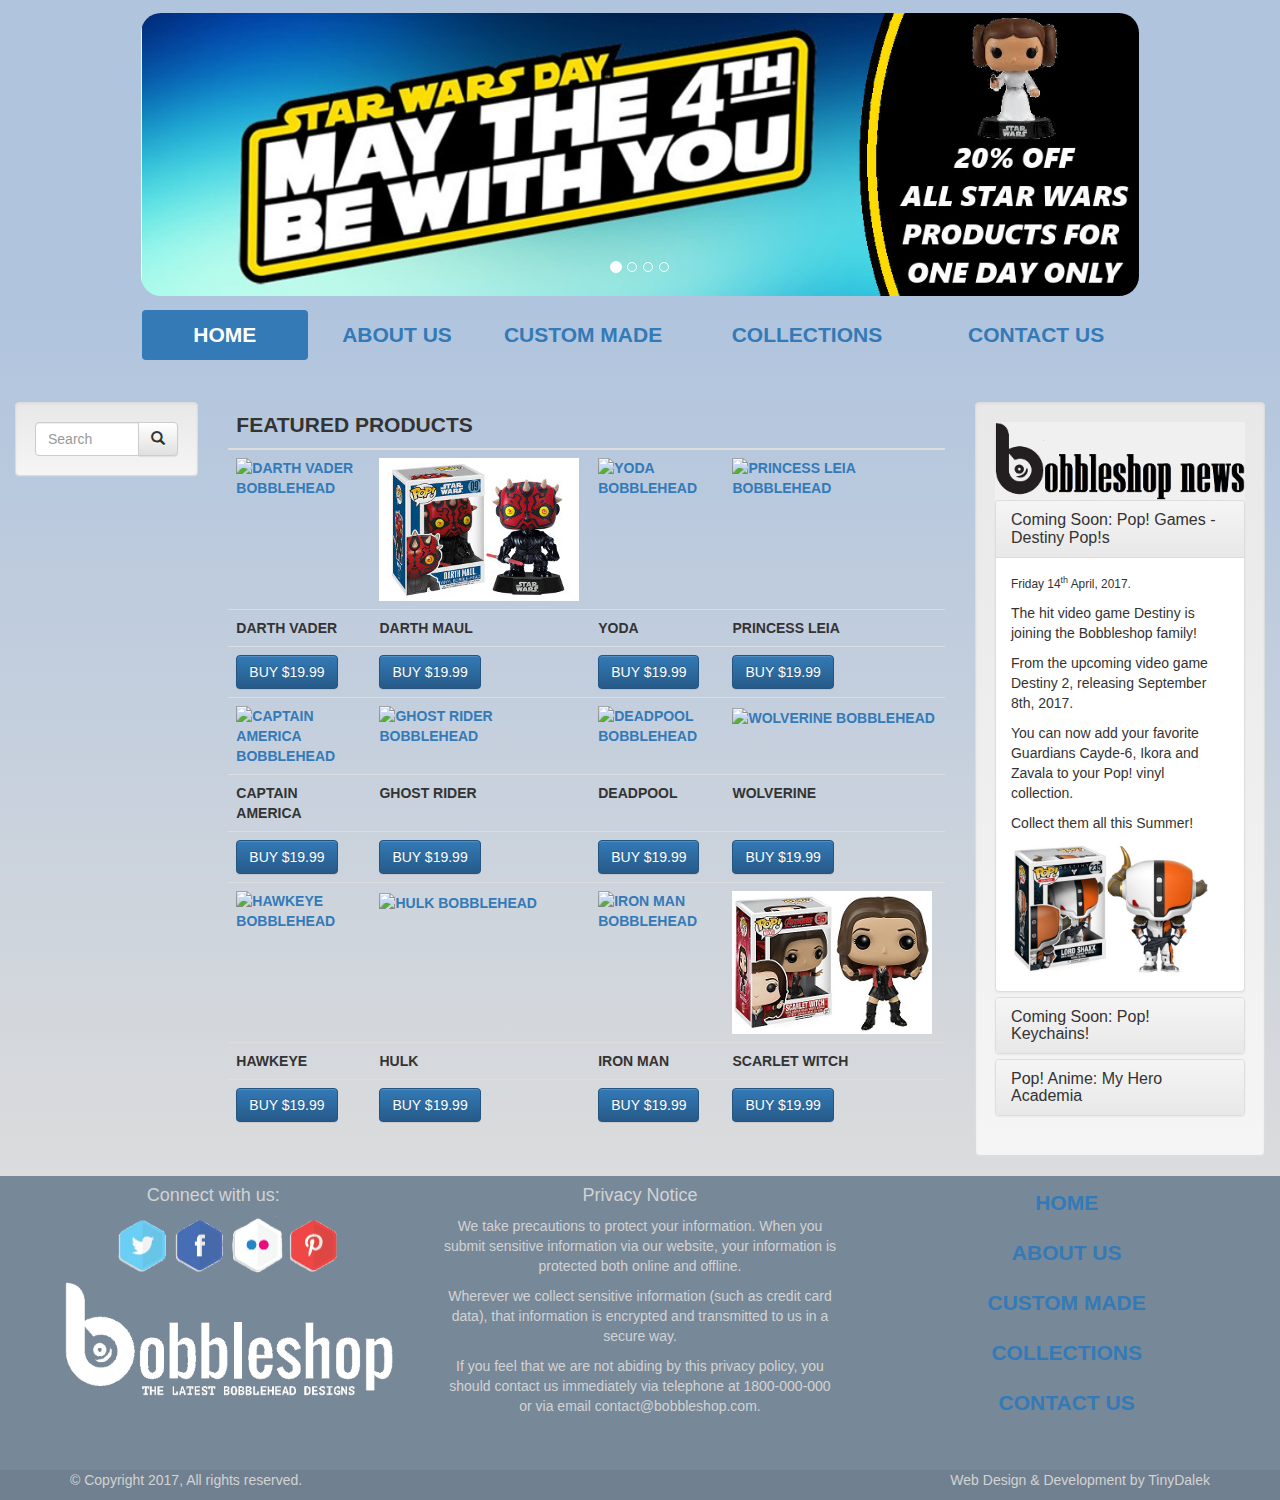
==== commit 27e9af22: "Validated" ====
--- a/index.html
+++ b/index.html
@@ -1,5 +1,5 @@
 <!DOCTYPE html>
-<html>
+<html lang="en">
 
 <head>
     <meta charset="utf-8">
@@ -22,12 +22,10 @@
 </head>
 
 <body>
-    <div id="wrapper">
         <header>
 
             <div class="fill fixed-section">
                 <div id="banner" class="carousel slide" data-ride="carousel">
-                    <!-- Indicators -->
                     <ol class="carousel-indicators">
                         <li data-target="#myCarousel" data-slide-to="0" class="active"></li>
                         <li data-target="#myCarousel" data-slide-to="1"></li>
@@ -47,13 +45,13 @@
                             <a href="collections.html"><img src="images/banner_shipping.jpg" alt="Free Shipping Banner Ad"></a>
                         </div>
                         <div class="item">
-                            <a hred="collections.html"><img src="images/banner_marvel.jpg" alt="Marvel Banner Ad"></a>
-                        </div>
-                    </div>
-                </div>
-            </div>
-
-            <nav id="main-nav" class="navbar" role="navigation">
+                            <a href="collections.html"><img src="images/banner_marvel.jpg" alt="Marvel Banner Ad"></a>
+                        </div>
+                    </div>
+                </div>
+            </div>
+
+            <nav id="main-nav" class="navbar">
                 <div class="container-fluid">
                     <div class="navbar">
                         <ul class="nav nav-pills nav-justified">
@@ -70,242 +68,226 @@
 
         <div class="container-fluid">
             <div class="row content">
-                <div class="col-sm-12 col-md-2 sidenav">
-                    <div class="">
-                        <div class="well">
-                            <form action="#">
-                                <div class="input-group">
-                                    <input type="text" class="form-control" data-provide="typeahead" placeholder="Search" name="search">
-                                    <div class="input-group-btn">
-                                        <button type="submit" class="btn btn-default"><i class="glyphicon glyphicon-search"></i></button>
+                <div class="col-sm-12 col-md-12 col-lg-2 sidenav">
+                    <div class="well">
+                        <form action="#">
+                            <div class="input-group">
+                                <input type="text" class="form-control" placeholder="Search" name="search">
+                                <div class="input-group-btn">
+                                    <button type="submit" class="btn btn-default"><i class="glyphicon glyphicon-search"></i></button>
+                                </div>
+                            </div>
+                        </form>
+                    </div>
+                    <div class="canvas">
+                        <a href="custom_made.html">
+                            <canvas class="canvas" id="canvas" width="220" height="470">Custom Bobblehead Ad</canvas>
+                        </a>
+                    </div>
+                </div>
+
+                <div class="col-sm-12 col-md-12 col-lg-7" class="table-resposive">
+                    <table class="table">
+                        <colgroup>
+                            <col span="4">
+                        </colgroup>
+                        <thead>
+                            <tr>
+                                <th scope="col" colspan="4">Featured Products</th>
+                            </tr>
+                        </thead>
+                        <tbody>
+                            <tr>
+                                <td class="product-image"><a href="#" class="rich" data-toggle="tooltip" data-placement="bottom" data-html="true" data-title="VINYL POP 01: STAR WARS, DARTH VADER - The Ultimate Villain!"><img src="images/starwars_darth_vader.jpg" alt="Darth Vader Bobblehead"></a></td>
+                                <td class="product-image"><a href="#" class="rich" data-toggle="tooltip" data-placement="bottom" data-html="true" data-title="VINYL POP 09: STAR WARS, DARTH MAUL - Sith Lord and Master of the Double-bladed Lightsaber"><img src="images/starwars_darth_maul.jpg" alt="Darth Maul Bobblehead"></a></td>
+                                <td class="product-image"><a href="#" class="rich" data-toggle="tooltip" data-placement="bottom" data-html="true" data-title="VINYL POP 02: STAR WARS, YODA - Legendary Jedi Master"><img src="images/starwars_yoda.jpg" alt="Yoda Bobblehead"></a></td>
+                                <td class="product-image"><a href="#" class="rich" data-toggle="tooltip" data-placement="bottom" data-html="true" data-title="VINYL POP 04: STAR WARS, PRINCESS LEIA - The Ultimate Heroine!"><img src="images/starwars_princess_leia.jpg" alt="Princess Leia Bobblehead"></a></td>
+                            </tr>
+                            <tr>
+                                <td class="product-name">Darth Vader</td>
+                                <td class="product-name">Darth Maul</td>
+                                <td class="product-name">Yoda</td>
+                                <td class="product-name">Princess Leia</td>
+                            </tr>
+                            <tr>
+                                <td class="product-price"><button class="btn btn-primary" onclick="addtocart">BUY $19.99</button></td>
+                                <td class="product-price"><button class="btn btn-primary" onclick="addtocart">BUY $19.99</button></td>
+                                <td class="product-price"><button class="btn btn-primary" onclick="addtocart">BUY $19.99</button></td>
+                                <td class="product-price"><button class="btn btn-primary" onclick="addtocart">BUY $19.99</button></td>
+                            </tr>
+                            <tr>
+                                <td class="item-image"><a href="#" class="rich" data-toggle="tooltip" data-placement="bottom" data-html="true" data-title="VINYL POP 06: MARVEL UNIVERSE, CAPTAIN AMERICA - America's One-man Army, fighting for the Red, White and Blue"><img src="images/marvel_universe_captain_america.jpg" alt="Captain America Bobblehead" ></a></td>
+                                <td class="item-image"><a href="#" class="rich" data-toggle="tooltip" data-placement="bottom" data-html="true" data-title="VINYL POP 18; MARVEL UNIVERSE, GHOST RIDER - Stunt Riding Antihero"><img src="images/marvel_universe_ghost_rider.jpg" alt="Ghost Rider Bobblehead"></a></td>
+                                <td class="item-image"><a href="#" class="rich" data-toggle="tooltip" data-placement="bottom" data-html="true" data-title="VINYL POP 20: MARVEL UNIVERSE, DEADPOOL - Superhuman Healer"><img src="images/marvel_universe_deadpool.jpg" alt="Deadpool Bobblehead"></a></td>
+                                <td class="item-image"><a href="#" class="rich" data-toggle="tooltip" data-placement="bottom" data-html="true" data-title="VINYL POP 05: MARVEL UNIVERSE, WOLVERINE - Carnivorous Mutant"><img src="images/marvel_universe_wolverine.jpg" alt="Wolverine Bobblehead"></a></td>
+                            </tr>
+                            <tr>
+                                <td class="product-name">Captain America</td>
+                                <td class="product-name">Ghost Rider</td>
+                                <td class="product-name">Deadpool</td>
+                                <td class="product-name">Wolverine</td>
+                            </tr>
+                            <tr>
+                                <td class="product-price"><button class="btn btn-primary" onclick="addtocart">BUY $19.99</button></td>
+                                <td class="product-price"><button class="btn btn-primary" onclick="addtocart">BUY $19.99</button></td>
+                                <td class="product-price"><button class="btn btn-primary" onclick="addtocart">BUY $19.99</button></td>
+                                <td class="product-price"><button class="btn btn-primary" onclick="addtocart">BUY $19.99</button></td>
+                            </tr>
+                            <tr>
+                                <td class="item-image"><a href="#" class="rich" data-toggle="tooltip" data-placement="bottom" data-html="true" data-title="VINYL POP 70: MARVEL AVENGERS, HAWKEYE - Supremely Talented Archer!"><img src="images/marvel_avengers_hawkeye.jpg" alt="Hawkeye Bobblehead"></a></td>
+                                <td class="item-image"><a href="#" class="rich" data-toggle="tooltip" data-placement="bottom" data-html="true" data-title="VINYL POP 68: MARVEL AVENGERS, HULK - Green-skinned, Mascular Humanoid"><img src="images/marvel_avengers_hulk.jpg" alt="Hulk Bobblehead"></a></td>
+                                <td class="item-image"><a href="#" class="rich" data-toggle="tooltip" data-placement="bottom" data-html="true" data-title="VINYL POP 66: MARVEL AVENGERS, IRON MAN - Ingenious Engineer with a Powered Suit of Armor"><img src="images/marvel_avengers_iron_man.jpg" alt="Iron Man Bobblehead"></a></td>
+                                <td class="item-image"><a href="#" class="rich" data-toggle="tooltip" data-placement="bottom" data-html="true" data-title="VINYL POP 95: MARVEL AVENGERS, SCARLET WITCH - Reality Altering Mutant"><img src="images/marvel_avengers_scarlet_witch.jpg" alt="Scarlet Witch Bobblehead"></a></td>
+                            </tr>
+                            <tr>
+                                <td class="product-name">Hawkeye</td>
+                                <td class="product-name">Hulk</td>
+                                <td class="product-name">Iron Man</td>
+                                <td class="product-name">Scarlet Witch</td>
+                            </tr>
+                            <tr>
+                                <td class="product-price"><button class="btn btn-primary" onclick="addtocart">BUY $19.99</button></td>
+                                <td class="product-price"><button class="btn btn-primary" onclick="addtocart">BUY $19.99</button></td>
+                                <td class="product-price"><button class="btn btn-primary" onclick="addtocart">BUY $19.99</button></td>
+                                <td class="product-price"><button class="btn btn-primary" onclick="addtocart">BUY $19.99</button></td>
+                            </tr>
+                        </tbody>
+                    </table>
+                </div>
+
+                <div class="col-sm-12 col-md-12 col-lg-3 sidenav">
+                    <div class="well">
+                        <img class="img-responsive" src="images/bobbleshop_news.jpg" alt="Bobbleshop News Banner" height="100" width="315">
+
+                        <div class="panel-group" id="accordion">
+                            <div class="panel panel-default">
+                                <div class="panel-heading">
+                                    <h4 class="panel-title">
+                                        <a data-toggle="collapse" data-parent="#accordion" href="#collapse1">
+                                Coming Soon: Pop! Games - Destiny Pop!s</a>
+                                    </h4>
+                                </div>
+                                <div id="collapse1" class="panel-collapse collapse in">
+                                    <div class="panel-body">
+                                        <p><small>Friday 14<sup>th</sup> April, 2017.</small></p>
+                                        <p>The hit video game Destiny is joining the Bobbleshop family!</p>
+                                        <p>From the upcoming video game Destiny 2, releasing September 8th, 2017.</p>
+                                        <p>You can now add your favorite Guardians Cayde-6, Ikora and Zavala to your Pop! vinyl
+                                            collection.
+                                        </p>
+                                        <p>Collect them all this Summer!</p>
+                                        <img class="img-responsive" src="images/news_destiny.jpg" alt="Destiny Bobblehead Image" height="143" width="200">
                                     </div>
                                 </div>
-                            </form>
-                        </div>
-                    </div>
-
-                        <div class="canvas">
-                            <a href="custom_made.html">
-                                <canvas class="canvas" id="canvas" width="220" height="470">Custom Bobblehead Ad</canvas>
-                            </a>
-                        </div>
-                    </div>
-
-                    <div class="col-sm-12 col-md-7" class="table-resposive">
-                        <table class="table">
-                            <colgroup>
-                                <col span="4">
-                            </colgroup>
-                            <thead>
-                                <tr>
-                                    <th scope="col" colspan="4">Featured Products</th>
-                                </tr>
-                            </thead>
-                            <tbody>
-                                <tr>
-                                    <td class="product-image"><a href="#" class="rich" data-toggle="tooltip" data-placement="bottom" data-html="true"
-                                            data-title="VINYL POP 01: STAR WARS, DARTH VADER - The Ultimate Villain!"><img src="images/starwars_darth_vader.jpg" height="143px" width="200px"></a></td>
-                                    <td class="product-image"><a href="#" class="rich" data-toggle="tooltip" data-placement="bottom" data-html="true"
-                                            data-title="VINYL POP 09: STAR WARS, DARTH MAUL - Sith Lord and Master of the Double-bladed Lightsaber"><img src="images/starwars_darth_maul.jpg" height="143px" width="200px"></a></td>
-                                    <td class="product-image"><a href="#" class="rich" data-toggle="tooltip" data-placement="bottom" data-html="true"
-                                            data-title="VINYL POP 02: STAR WARS, YODA -Legendary Jedi Master"><img src="images/starwars_yoda.jpg" height="143px" width="200px"></a></td>
-                                    <td class="product-image"><a href="#" class="rich" data-toggle="tooltip" data-placement="bottom" data-html="true"
-                                            data-title="VINYL POP 04: STAR WARS, PRINCESS LEIA - The Ultimate Heroine!"><img src="images/starwars_princess_leia.jpg" height="143px" width="200px"></a></td>
-                                </tr>
-                                <tr>
-                                    <td class="product-name">Darth Vader</td>
-                                    <td class="product-name">Darth Maul</td>
-                                    <td class="product-name">Yoda</td>
-                                    <td class="product-name">Princess Leia</td>
-                                </tr>
-                                <tr>
-                                    <td class="product-price"><button class="btn btn-primary" onclick="addtocart">BUY $19.99</button></td>
-                                    <td class="product-price"><button class="btn btn-primary" onclick="addtocart">BUY $19.99</button></td>
-                                    <td class="product-price"><button class="btn btn-primary" onclick="addtocart">BUY $19.99</button></td>
-                                    <td class="product-price"><button class="btn btn-primary" onclick="addtocart">BUY $19.99</button></td>
-                                </tr>
-                                <tr>
-                                    <td class="item-image"><a href="#" class="rich" data-toggle="tooltip" data-placement="bottom" data-html="true"
-                                            data-title="VINYL POP 06: MARVEL UNIVERSE, CAPTAIN AMERICA - America's One-man Army, fighting for the Red, White and Blue"><img src="images/marvel_universe_captain_america.jpg" height="143px" width="200px"></a></td>
-                                    <td class="item-image"><a href="#" class="rich" data-toggle="tooltip" data-placement="bottom" data-html="true"
-                                            data-title="VINYL POP 18; MARVEL UNIVERSE, GHOST RIDER - Stunt Riding Antihero"><img src="images/marvel_universe_ghost_rider.jpg" height="143px" width="200px"></a></td>
-                                    <td class="item-image"><a href="#" class="rich" data-toggle="tooltip" data-placement="bottom" data-html="true"
-                                            data-title="VINYL POP 20: MARVEL UNIVERSE, DEADPOOL - Superhuman Healer"><img src="images/marvel_universe_deadpool.jpg" height="143px" width="200px"></a></td>
-                                    <td class="item-image"><a href="#" class="rich" data-toggle="tooltip" data-placement="bottom" data-html="true"
-                                            data-title="VINYL POP 05: MARVEL UNIVERSE, WOLVERINE - Carnivorous Mutant"><img src="images/marvel_universe_wolverine.jpg" height="143px" width="200px"></a></td>
-                                </tr>
-                                <tr>
-                                    <td class="product-name">Captain America</td>
-                                    <td class="product-name">Ghost Rider</td>
-                                    <td class="product-name">Deadpool</td>
-                                    <td class="product-name">Wolverine</td>
-                                </tr>
-                                <tr>
-                                    <td class="product-price"><button class="btn btn-primary" onclick="addtocart">BUY $19.99</button></td>
-                                    <td class="product-price"><button class="btn btn-primary" onclick="addtocart">BUY $19.99</button></td>
-                                    <td class="product-price"><button class="btn btn-primary" onclick="addtocart">BUY $19.99</button></td>
-                                    <td class="product-price"><button class="btn btn-primary" onclick="addtocart">BUY $19.99</button></td>
-                                </tr>
-                                <tr>
-                                    <td class="item-image"><a href="#" class="rich" data-toggle="tooltip" data-placement="bottom" data-html="true"
-                                            data-title="VINYL POP 70: MARVEL AVENGERS, HAWKEYE - Supremely Talented Archer!"><img src="images/marvel_avengers_hawkeye.jpg" height="143px" width="200px"></a></td>
-                                    <td class="item-image"><a href="#" class="rich" data-toggle="tooltip" data-placement="bottom" data-html="true"
-                                            data-title="VINYL POP 68: MARVEL AVENGERS, HULK - Green-skinned, Mascular Humanoid"><img src="images/marvel_avengers_hulk.jpg" height="143px" width="200px"></a></td>
-                                    <td class="item-image"><a href="#" class="rich" data-toggle="tooltip" data-placement="bottom" data-html="true"
-                                            data-title="VINYL POP 66: MARVEL AVENGERS, IRON MAN - Ingenious Engineer with a Powered Suit of Armor"><img src="images/marvel_avengers_iron_man.jpg" height="143px" width="200px"></a></td>
-                                    <td class="item-image"><a href="#" class="rich" data-toggle="tooltip" data-placement="bottom" data-html="true"
-                                            data-title="VINYL POP 95: MARVEL AVENGERS, SCARLET WITCH - Reality Altering Mutant"><img src="images/marvel_avengers_scarlet_witch.jpg" height="143px" width="200px"></a></td>
-                                </tr>
-                                <tr>
-                                    <td class="product-name">Hawkeye</td>
-                                    <td class="product-name">Hulk</td>
-                                    <td class="product-name">Iron Man</td>
-                                    <td class="product-name">Scarlet Witch</td>
-                                </tr>
-                                <tr>
-                                    <td class="product-price"><button class="btn btn-primary" onclick="addtocart">BUY $19.99</button></td>
-                                    <td class="product-price"><button class="btn btn-primary" onclick="addtocart">BUY $19.99</button></td>
-                                    <td class="product-price"><button class="btn btn-primary" onclick="addtocart">BUY $19.99</button></td>
-                                    <td class="product-price"><button class="btn btn-primary" onclick="addtocart">BUY $19.99</button></td>
-                                </tr>
-                            </tbody>
-                        </table>
-                    </div>
-
-                    <div class="col-sm-12 col-md-3 sidenav">
-                        <div class="well">
-                            <img class="img-responsive" src="images/bobbleshop_news.jpg" alt="Bobbleshop News Banner" height="100px" width="315px">
-
-                            <div class="panel-group" id="accordion">
-                                <div class="panel panel-default">
-                                    <div class="panel-heading">
-                                        <h4 class="panel-title">
-                                            <a data-toggle="collapse" data-parent="#accordion" href="#collapse1">
-                                Coming Soon: Pop! Games - Destiny Pop!s</a>
-                                        </h4>
+                            </div>
+                            <div class="panel panel-default">
+                                <div class="panel-heading">
+                                    <h4 class="panel-title">
+                                        <a data-toggle="collapse" data-parent="#accordion" href="#collapse2">
+                                Coming Soon: Pop! Keychains!</a>
+                                    </h4>
+                                </div>
+                                <div id="collapse2" class="panel-collapse collapse">
+                                    <div class="panel-body">
+                                        <p><small>Monday 10<sup>th</sup> April, 2017.</small></p>
+                                        <p>Now you can take your favorite Overwatch heroes with you on the go with these Reaper
+                                            and Tracer Pop! Keychains.</p>
+                                        <p>Snap them up and slide them on to your key ring this Summer!</p>
+                                        <img class="img-responsive" src="images/news_keychain.jpg" alt="Overwatch Keychain Image" height="143" width="150">
                                     </div>
-                                    <div id="collapse1" class="panel-collapse collapse in">
-                                        <div class="panel-body">
-                                            <p><small>Friday 14<sup>th</sup> April, 2017.</small></p>
-                                            <p>The hit video game Destiny is joining the Bobbleshop family!</p>
-                                            <p>From the upcoming video game Destiny 2, releasing September 8th, 2017.</p>
-                                            <p>You can now add your favorite Guardians Cayde-6, Ikora and Zavala to your Pop!
-                                                vinyl collection.
-                                            </p>
-                                            <p>Collect them all this Summer!</p>
-                                            <img src="images/news_destiny.jpg" alt="Destiny Bobblehead Image" height="143px" width="200px">
-                                        </div>
+                                </div>
+                            </div>
+                            <div class="panel panel-default">
+                                <div class="panel-heading">
+                                    <h4 class="panel-title">
+                                        <a data-toggle="collapse" data-parent="#accordion" href="#collapse3">
+                                Pop! Anime: My Hero Academia</a>
+                                    </h4>
+                                </div>
+                                <div id="collapse3" class="panel-collapse collapse">
+                                    <div class="panel-body">
+                                        <p><small>Thursday 6<sup>th</sup> April, 2017.</small></p>
+                                        <p>Living in a world where quirks are the norm. Deku is often bullied for not having
+                                            a quirk of his own!</p>
+                                        <p>That’s okay, because Deku is now receiving the Pop! vinyl treatment!</p>
+                                        <p>The series would not be complete without Deku’s childhood bully, Katsuki! Tenya and
+                                            Ochaco join the series as well!</p>
+                                        <p>In addition, the extremely tall and overly-muscular All Might arrives as a super-sized
+                                            6-inch Pop! vinyl!</p>
+                                        <p>Collect them this Summer!</p>
+                                        <img class="img-responsive" src="images/news_anime.jpg" alt="Deku Bobblehead Image" height="143" width="200">
                                     </div>
                                 </div>
-                                <div class="panel panel-default">
-                                    <div class="panel-heading">
-                                        <h4 class="panel-title">
-                                            <a data-toggle="collapse" data-parent="#accordion" href="#collapse2">
-                                Coming Soon: Pop! Keychains!</a>
-                                        </h4>
-                                    </div>
-                                    <div id="collapse2" class="panel-collapse collapse">
-                                        <div class="panel-body">
-                                            <p><small>Monday 10<sup>th</sup> April, 2017.</small></p>
-                                            <p>Now you can take your favorite Overwatch heroes with you on the go with these
-                                                Reaper and Tracer Pop! Keychains.</p>
-                                            <p>Snap them up and slide them on to your key ring this Summer!</p>
-                                            <img src="images/news_keychain.jpg" alt="Overwatch Keychain Image" height="143px" width="150px">
-                                        </div>
-                                    </div>
-                                </div>
-                                <div class="panel panel-default">
-                                    <div class="panel-heading">
-                                        <h4 class="panel-title">
-                                            <a data-toggle="collapse" data-parent="#accordion" href="#collapse3">
-                                Pop! Anime: My Hero Academia</a>
-                                        </h4>
-                                    </div>
-                                    <div id="collapse3" class="panel-collapse collapse">
-                                        <div class="panel-body">
-                                            <p><small>Thursday 6<sup>th</sup> April, 2017.</small></p>
-                                            <p>Living in a world where quirks are the norm. Deku is often bullied for not having
-                                                a quirk of his own!</p>
-                                            <p>That’s okay, because Deku is now receiving the Pop! vinyl treatment!</p>
-                                            <p>The series would not be complete without Deku’s childhood bully, Katsuki! Tenya
-                                                and Ochaco join the series as well!</p>
-                                            <p>In addition, the extremely tall and overly-muscular All Might arrives as a super-sized
-                                                6-inch Pop! vinyl!</p>
-                                            <p>Collect them this Summer!</p>
-                                            <img src="images/news_anime.jpg" alt="Deku Bobblehead Image" height="143px" width="200px">
-                                        </div>
-                                    </div>
-                                </div>
-                            </div>
-                        </div>
-                    </div>
-                </div>
-            </div>
-
-            <footer class="container-fluid text-center">
-                <div class="row content">
-
-                    <div class="col-sm-4">
-                        <div class="">
-                            <h4>Connect with us:</h4>
-                            <img src="images/social_media_grey.jpg" height="60" width="230">
-                        </div>
-                        <div class="">
-                            <img src="images/bobbleshop_logo_grey.jpg" height="132" width="350">
-                        </div>
-                    </div>
-
-                    <div class="col-sm-4">
-                        <div class="">
-                            <h4>Privacy Notice</h4>
-
-                            <p>We take precautions to protect your information. When you submit sensitive information via our
-                                website, your information is protected both online and offline.</p>
-
-                            <p>Wherever we collect sensitive information (such as credit card data), that information is encrypted
-                                and transmitted to us in a secure way.</p>
-
-                            <p>If you feel that we are not abiding by this privacy policy, you should contact us immediately
-                                via telephone at 1800-000-000 or via email contact@bobbleshop.com.</p>
-
-                        </div>
-                    </div>
-
-                    <div class="col-sm-4">
-                        <nav id="footerNav" class="navbar" role="navigation">
-                            <div class="navbar">
-                                <ul class="nav">
-                                    <li class="active"><a href="index.html">Home</a></li>
-                                    <li><a href="about_us.html">About Us</a></li>
-                                    <li><a href="custom_made.html">Custom Made</a></li>
-                                    <li><a href="collections.html">Collections</a></li>
-                                    <li><a href="contact_us.html">Contact Us</a></li>
-                                </ul>
-                            </div>
-                        </nav>
-                    </div>
-                </div>
-            </footer>
-
-            <div class="footer-bottom">
-                <div class="container">
-                    <div class="row">
-                        <div class="col-sm-6">
-                            <div class="copyright">
-                                <p>&copy; Copyright 2017, All rights reserved.</p>
-                            </div>
-                        </div>
-
-                        <div class="col-sm-6">
-                            <div class="design">
-                                <a target="_blank" href="#">Web Design & Development by TinyDalek</a>
-                            </div>
-                        </div>
-                    </div>
-                </div>
-            </div>
-
-            <script src="bootstrap/js/bootstrap.min.js"></script>
+                            </div>
+                        </div>
+                    </div>
+                </div>
+            </div>
+        </div>
+
+        <footer class="container-fluid text-center">
+            <div class="row content">
+                <div class="col-sm-4">
+                    <h4>Connect with us:</h4>
+                    <div class="social">     
+                        <img class="img-responsive" src="images/social_media_grey.jpg" alt="Social Media Icons" height="60" width="230">
+                    </div>
+                    <div class="logo">
+                        <img class="img-responsive" src="images/bobbleshop_logo_grey.jpg" alt="Bobbleshop Logo" height="132" width="350">
+                    </div>
+                </div>
+
+                <div class="col-sm-4">
+                    <div class="privacy">
+                        <h4>Privacy Notice</h4>
+
+                        <p>We take precautions to protect your information. When you submit sensitive information via our website,
+                            your information is protected both online and offline.</p>
+
+                        <p>Wherever we collect sensitive information (such as credit card data), that information is encrypted
+                            and transmitted to us in a secure way.</p>
+
+                        <p>If you feel that we are not abiding by this privacy policy, you should contact us immediately via
+                            telephone at 1800-000-000 or via email contact@bobbleshop.com.</p>
+
+                    </div>
+                </div>
+
+                <div class="col-sm-4">
+                    <nav id="footerNav" class="navbar">
+                        <div class="navbar">
+                            <ul class="nav">
+                                <li class="active"><a href="index.html">Home</a></li>
+                                <li><a href="about_us.html">About Us</a></li>
+                                <li><a href="custom_made.html">Custom Made</a></li>
+                                <li><a href="collections.html">Collections</a></li>
+                                <li><a href="contact_us.html">Contact Us</a></li>
+                            </ul>
+                        </div>
+                    </nav>
+                </div>
+            </div>
+        </footer>
+
+        <div class="footer-bottom">
+            <div class="container">
+                <div class="row">
+                    <div class="col-sm-6">
+                        <div class="copyright">
+                            <p>&copy; Copyright 2017, All rights reserved.</p>
+                        </div>
+                    </div>
+
+                    <div class="col-sm-6">
+                        <div class="design">
+                            <p>Web Design & Development by TinyDalek</p>
+                        </div>
+                    </div>
+                </div>
+            </div>
+        </div>
+
+        <script src="bootstrap/js/bootstrap.min.js"></script>
 
 </body>
 
--- a/css/main_layout.css
+++ b/css/main_layout.css
@@ -1,5 +1,6 @@
 body {
     background: linear-gradient(to bottom, lightsteelblue 20%, gainsboro 80%);
+    font-family: 'Franklin Gothic Medium', 'Arial Narrow', Arial, sans-serif;
 }
 
 #banner {
@@ -32,10 +33,74 @@
     border-radius: 20px;
 }
 
+.table {
+    text-transform: uppercase;
+    font-weight: bold;
+}
+
+th {
+    font-size: 1.5em;
+}
+
 footer {
     background-color: lightslategrey;
+    color: lightgray;
+    text-decoration: none;
 }
 
 .footer-bottom {
-    background-color: lightsteelblue;
+    background-color: slategray;
+    color: lightgrey;
+}
+
+.social {
+    position: relative;
+    left: 25%;
+}
+
+.logo {
+    position: relative;
+    left: 10%;
+}
+
+.copyright {
+    text-align: left;
+}
+
+.design {
+    text-align: right;
+}
+
+#address {
+    margin: 20px;
+}
+
+#about {
+    margin: 10px;
+}
+
+#map {
+    position: relative;
+    left: 30px;
+    margin-bottom: 20px;
+}
+
+#custom_form {
+    padding: 10px;
+}
+
+#submit {
+    position: relative;
+    left: 40%;
+}
+
+#select {
+    position: relative;
+    left: 15px;
+    padding: 8px;
+}
+
+#radio {
+    position: relative;
+    left: 15px;
 }--- a/css/tooltip.css
+++ b/css/tooltip.css
@@ -1,8 +1,12 @@
 .rich + .tooltip > .tooltip-inner {
-  background: lightslategray;
+  background: darkslategray;
+  border-radius: 10%;
+  color: lightgrey;
+  font-family: 'Franklin Gothic Medium', 'Arial Narrow', Arial, sans-serif;
+  font-size: 1.2em;
   font-weight: bold;
 }
 
 .rich + .tooltip > .tooltip-arrow {
-  border-bottom-color: lightslategray;
+  border-bottom-color: darkslategray;
 }